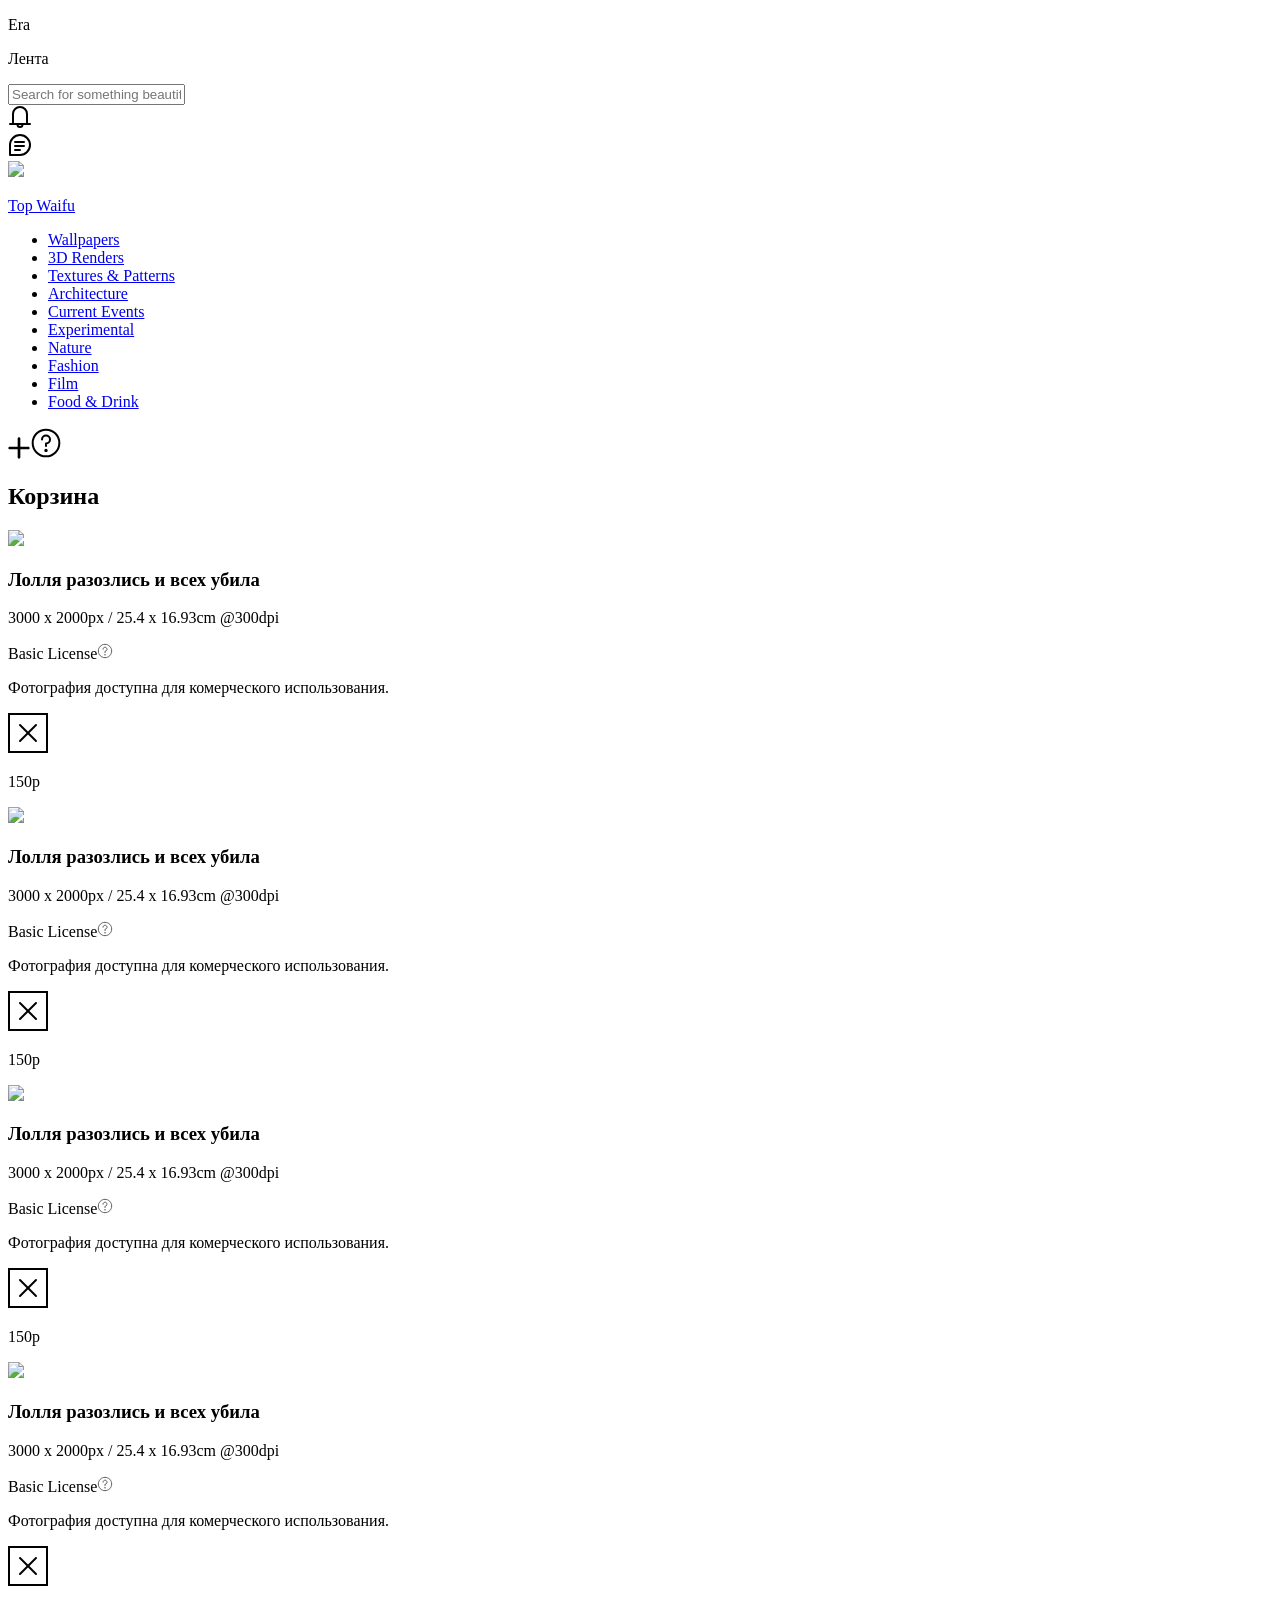
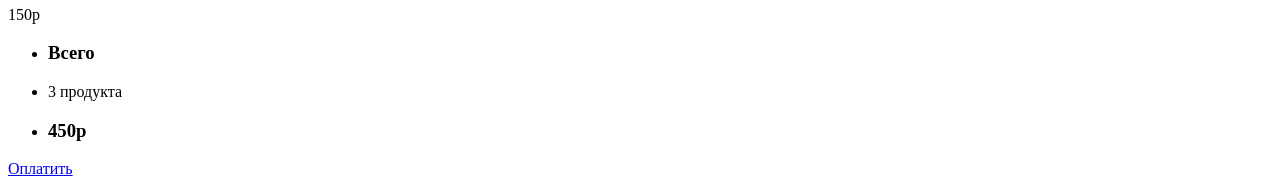
==== app/views/pages/cart.html @ a00b912c "upd" ====
<!DOCTYPE html>
<html lang="ru">
  <head>
    <meta charset="UTF-8">
    <meta name="viewport" content="width=device-width, initial-scale=1, maximum-scale=1">
    <meta http-equiv="X-UA-Compatible" content="ie=edge">
    <meta name="msapplication-TileColor" content="#0E0E0E">
    <meta name="theme-color" content="#0E0E0E">
    <meta name="description" content="Index page">
    <meta name="keywords" content="index, page">
    <meta name="author" content="">
    <meta name="twitter:card" content="summary">
    <meta name="twitter:site" content="">
    <meta name="twitter:image" content="">
    <meta name="twitter:description" content="">
    <meta property="og:url" content="">
    <meta property="og:title" content="">
    <meta property="og:description" content="">
    <meta property="og:image" content="">
    <meta property="og:type" content="website">
    <link rel="apple-touch-icon" sizes="180x180" href="img/favicons/apple-touch-icon.png">
    <link rel="icon" type="image/png" sizes="32x32" href="img/favicons/favicon-32x32.png">
    <link rel="icon" type="image/png" sizes="16x16" href="img/favicons/favicon-16x16.png">
    <link rel="shortcut icon" href="img/favicons/favicon.ico">
    <link rel="stylesheet" href="assets/css/styles.min.css">
    <link rel="manifest" href="manifest.json" crossorigin>
    <meta name="msapplication-config" content="browserconfig.xml">
  </head>
  <body>
    <div id="app">
      <div class="menu">
        <div class="menu__first-block"><a class="menu__first-block__logo">
            <p>Era</p></a>
          <div class="menu__first-block__description">
            <p>Лента</p>
          </div>
          <div class="menu__first-block__search-box">
            <input type="text" placeholder="Search for something beautiful">
          </div>
          <div class="menu__first-block__notification"><a href="#"><svg width="24" height="24" viewBox="0 0 24 24" fill="none" xmlns="http://www.w3.org/2000/svg"><path d="M24 0H0V24H24V0Z" fill="white" fill-opacity="0.01"/><path d="M2 19H22M5 19V9C5 5.134 8.134 2 12 2C15.866 2 19 5.134 19 9V19H5Z" stroke="black" stroke-width="2" stroke-linecap="round" stroke-linejoin="round"/><path d="M12 22C13.3807 22 14.5 20.8807 14.5 19.5V19H9.5V19.5C9.5 20.8807 10.6193 22 12 22Z" stroke="black" stroke-width="2" stroke-linecap="round" stroke-linejoin="round"/></svg></a></div>
          <div class="menu__first-block__chat"><a href="#"><svg width="24" height="24" viewBox="0 0 24 24" fill="none" xmlns="http://www.w3.org/2000/svg"><path d="M24 0H0V24H24V0Z" fill="white" fill-opacity="0.01"/><path d="M22 12C22 17.5229 17.5229 22 12 22C9.01325 22 2 22 2 22C2 22 2 14.5361 2 12C2 6.47715 6.47715 2 12 2C17.5229 2 22 6.47715 22 12Z" stroke="black" stroke-width="2" stroke-linecap="round" stroke-linejoin="round"/><path d="M7 9H16" stroke="black" stroke-width="2" stroke-linecap="round" stroke-linejoin="round"/><path d="M7 13H16" stroke="black" stroke-width="2" stroke-linecap="round" stroke-linejoin="round"/><path d="M7 17H12" stroke="black" stroke-width="2" stroke-linecap="round" stroke-linejoin="round"/></svg></a></div>
          <div class="menu__first-block__user-profile"><a href="#"><img src="assets/img/ProfileLogo.png"></a><a href="#">
              <p>Top Waifu</p></a></div>
        </div>
        <div class="menu__second-block container">
          <ul>
            <li><a href="#">Wallpapers</a></li>
            <li><a href="#">3D Renders</a></li>
            <li><a href="#">Textures & Patterns</a></li>
            <li><a href="#">Architecture</a></li>
            <li><a href="#">Current Events</a></li>
            <li><a href="#">Experimental</a></li>
            <li><a href="#">Nature</a></li>
            <li><a href="#">Fashion</a></li>
            <li><a href="#">Film</a></li>
            <li><a href="#">Food & Drink</a></li>
          </ul>
        </div>
        <div class="menu__third-block"><a href="#"><svg width="22" height="22" viewBox="0 0 22 22" fill="none" xmlns="http://www.w3.org/2000/svg"><path d="M10.9999 0.333374C10.2635 0.333374 9.66658 0.930334 9.66658 1.66671V9.66671H1.66659C0.930212 9.66671 0.333252 10.2636 0.333252 11C0.333252 11.7364 0.930212 12.3334 1.66659 12.3334H9.66658V20.3334C9.66658 21.0698 10.2635 21.6667 10.9999 21.6667C11.7363 21.6667 12.3333 21.0698 12.3333 20.3334V12.3334H20.3333C21.0697 12.3334 21.6666 11.7364 21.6666 11C21.6666 10.2636 21.0697 9.66671 20.3333 9.66671H12.3333V1.66671C12.3333 0.930334 11.7363 0.333374 10.9999 0.333374Z" fill="black"/></svg></a><a href="#"><svg width="32" height="32" viewBox="0 0 32 32" fill="none" xmlns="http://www.w3.org/2000/svg"><path d="M32 0H0V32H32V0Z" fill="white" fill-opacity="0.01"/><path d="M16.0001 29.3333C19.6819 29.3333 23.0153 27.8409 25.4281 25.428C27.841 23.0152 29.3334 19.6818 29.3334 16C29.3334 12.3181 27.841 8.98476 25.4281 6.57187C23.0153 4.15901 19.6819 2.66663 16.0001 2.66663C12.3182 2.66663 8.98488 4.15901 6.57199 6.57187C4.15913 8.98476 2.66675 12.3181 2.66675 16C2.66675 19.6818 4.15913 23.0152 6.57199 25.428C8.98488 27.8409 12.3182 29.3333 16.0001 29.3333Z" stroke="black" stroke-width="2" stroke-linejoin="round"/><path d="M16 19.0833V16.4166C18.2091 16.4166 20 14.6258 20 12.4166C20 10.2075 18.2091 8.41663 16 8.41663C13.7909 8.41663 12 10.2075 12 12.4166" stroke="black" stroke-width="2" stroke-linecap="round" stroke-linejoin="round"/><path fill-rule="evenodd" clip-rule="evenodd" d="M15.9999 25.0833C16.9204 25.0833 17.6666 24.3371 17.6666 23.4167C17.6666 22.4962 16.9204 21.75 15.9999 21.75C15.0795 21.75 14.3333 22.4962 14.3333 23.4167C14.3333 24.3371 15.0795 25.0833 15.9999 25.0833Z" fill="black"/></svg></a></div>
      </div>
      <div class="container">
        <div class="cart">
          <div class="cart__contents">
            <h2>Корзина</h2>
            <div class="cart__contents__unit"><a href="#"><img src="assets/img/testImg2.png"></a>
              <div class="cart__contents__unit__description">
                <h3>Лолля разозлись и всех убила</h3>
                <p>3000 x 2000px / 25.4 x 16.93cm @300dpi</p>
                <div class="cart__contents__unit__description__license"><span>Basic License</span><svg width="16" height="16" viewBox="0 0 16 16" fill="none" xmlns="http://www.w3.org/2000/svg"><path d="M16 0H0V16H16V0Z" fill="white" fill-opacity="0.01"/><path d="M8.00016 14.6666C9.8411 14.6666 11.5078 13.9204 12.7142 12.714C13.9206 11.5075 14.6668 9.84085 14.6668 7.99992C14.6668 6.15899 13.9206 4.49232 12.7142 3.28587C11.5078 2.07945 9.8411 1.33325 8.00016 1.33325C6.15923 1.33325 4.49256 2.07945 3.28612 3.28587C2.07969 4.49232 1.3335 6.15899 1.3335 7.99992C1.3335 9.84085 2.07969 11.5075 3.28612 12.714C4.49256 13.9204 6.15923 14.6666 8.00016 14.6666Z" stroke="#5C5C5C" stroke-linejoin="round"/><path d="M8 9.54159V8.20825C9.10457 8.20825 10 7.31282 10 6.20825C10 5.10369 9.10457 4.20825 8 4.20825C6.89543 4.20825 6 5.10369 6 6.20825" stroke="#5C5C5C" stroke-linecap="round" stroke-linejoin="round"/><path fill-rule="evenodd" clip-rule="evenodd" d="M7.99984 12.5417C8.46007 12.5417 8.83317 12.1686 8.83317 11.7083C8.83317 11.2481 8.46007 10.875 7.99984 10.875C7.5396 10.875 7.1665 11.2481 7.1665 11.7083C7.1665 12.1686 7.5396 12.5417 7.99984 12.5417Z" fill="#5C5C5C"/></svg></div>
                <p>Фотография доступна для комерческого использования.</p><a href="#"><svg width="40" height="40" viewBox="0 0 40 40" fill="none" xmlns="http://www.w3.org/2000/svg"><rect x="1" y="1" width="38" height="38" stroke="black" stroke-width="2"/><path d="M32 8H8V32H32V8Z" fill="white" fill-opacity="0.01"/><path d="M12 12L28 28" stroke="black" stroke-width="2" stroke-linecap="round" stroke-linejoin="round"/><path d="M12 28L28 12" stroke="black" stroke-width="2" stroke-linecap="round" stroke-linejoin="round"/></svg></a>
              </div>
              <div class="cart__contents__unit__price">
                <p>150р</p>
              </div>
            </div>
            <div class="cart__contents__unit"><a href="#"><img src="assets/img/testImg2.png"></a>
              <div class="cart__contents__unit__description">
                <h3>Лолля разозлись и всех убила</h3>
                <p>3000 x 2000px / 25.4 x 16.93cm @300dpi</p>
                <div class="cart__contents__unit__description__license"><span>Basic License</span><svg width="16" height="16" viewBox="0 0 16 16" fill="none" xmlns="http://www.w3.org/2000/svg"><path d="M16 0H0V16H16V0Z" fill="white" fill-opacity="0.01"/><path d="M8.00016 14.6666C9.8411 14.6666 11.5078 13.9204 12.7142 12.714C13.9206 11.5075 14.6668 9.84085 14.6668 7.99992C14.6668 6.15899 13.9206 4.49232 12.7142 3.28587C11.5078 2.07945 9.8411 1.33325 8.00016 1.33325C6.15923 1.33325 4.49256 2.07945 3.28612 3.28587C2.07969 4.49232 1.3335 6.15899 1.3335 7.99992C1.3335 9.84085 2.07969 11.5075 3.28612 12.714C4.49256 13.9204 6.15923 14.6666 8.00016 14.6666Z" stroke="#5C5C5C" stroke-linejoin="round"/><path d="M8 9.54159V8.20825C9.10457 8.20825 10 7.31282 10 6.20825C10 5.10369 9.10457 4.20825 8 4.20825C6.89543 4.20825 6 5.10369 6 6.20825" stroke="#5C5C5C" stroke-linecap="round" stroke-linejoin="round"/><path fill-rule="evenodd" clip-rule="evenodd" d="M7.99984 12.5417C8.46007 12.5417 8.83317 12.1686 8.83317 11.7083C8.83317 11.2481 8.46007 10.875 7.99984 10.875C7.5396 10.875 7.1665 11.2481 7.1665 11.7083C7.1665 12.1686 7.5396 12.5417 7.99984 12.5417Z" fill="#5C5C5C"/></svg></div>
                <p>Фотография доступна для комерческого использования.</p><a href="#"><svg width="40" height="40" viewBox="0 0 40 40" fill="none" xmlns="http://www.w3.org/2000/svg"><rect x="1" y="1" width="38" height="38" stroke="black" stroke-width="2"/><path d="M32 8H8V32H32V8Z" fill="white" fill-opacity="0.01"/><path d="M12 12L28 28" stroke="black" stroke-width="2" stroke-linecap="round" stroke-linejoin="round"/><path d="M12 28L28 12" stroke="black" stroke-width="2" stroke-linecap="round" stroke-linejoin="round"/></svg></a>
              </div>
              <div class="cart__contents__unit__price">
                <p>150р</p>
              </div>
            </div>
            <div class="cart__contents__unit"><a href="#"><img src="assets/img/testImg2.png"></a>
              <div class="cart__contents__unit__description">
                <h3>Лолля разозлись и всех убила</h3>
                <p>3000 x 2000px / 25.4 x 16.93cm @300dpi</p>
                <div class="cart__contents__unit__description__license"><span>Basic License</span><svg width="16" height="16" viewBox="0 0 16 16" fill="none" xmlns="http://www.w3.org/2000/svg"><path d="M16 0H0V16H16V0Z" fill="white" fill-opacity="0.01"/><path d="M8.00016 14.6666C9.8411 14.6666 11.5078 13.9204 12.7142 12.714C13.9206 11.5075 14.6668 9.84085 14.6668 7.99992C14.6668 6.15899 13.9206 4.49232 12.7142 3.28587C11.5078 2.07945 9.8411 1.33325 8.00016 1.33325C6.15923 1.33325 4.49256 2.07945 3.28612 3.28587C2.07969 4.49232 1.3335 6.15899 1.3335 7.99992C1.3335 9.84085 2.07969 11.5075 3.28612 12.714C4.49256 13.9204 6.15923 14.6666 8.00016 14.6666Z" stroke="#5C5C5C" stroke-linejoin="round"/><path d="M8 9.54159V8.20825C9.10457 8.20825 10 7.31282 10 6.20825C10 5.10369 9.10457 4.20825 8 4.20825C6.89543 4.20825 6 5.10369 6 6.20825" stroke="#5C5C5C" stroke-linecap="round" stroke-linejoin="round"/><path fill-rule="evenodd" clip-rule="evenodd" d="M7.99984 12.5417C8.46007 12.5417 8.83317 12.1686 8.83317 11.7083C8.83317 11.2481 8.46007 10.875 7.99984 10.875C7.5396 10.875 7.1665 11.2481 7.1665 11.7083C7.1665 12.1686 7.5396 12.5417 7.99984 12.5417Z" fill="#5C5C5C"/></svg></div>
                <p>Фотография доступна для комерческого использования.</p><a href="#"><svg width="40" height="40" viewBox="0 0 40 40" fill="none" xmlns="http://www.w3.org/2000/svg"><rect x="1" y="1" width="38" height="38" stroke="black" stroke-width="2"/><path d="M32 8H8V32H32V8Z" fill="white" fill-opacity="0.01"/><path d="M12 12L28 28" stroke="black" stroke-width="2" stroke-linecap="round" stroke-linejoin="round"/><path d="M12 28L28 12" stroke="black" stroke-width="2" stroke-linecap="round" stroke-linejoin="round"/></svg></a>
              </div>
              <div class="cart__contents__unit__price">
                <p>150р</p>
              </div>
            </div>
            <div class="cart__contents__unit"><a href="#"><img src="assets/img/testImg2.png"></a>
              <div class="cart__contents__unit__description">
                <h3>Лолля разозлись и всех убила</h3>
                <p>3000 x 2000px / 25.4 x 16.93cm @300dpi</p>
                <div class="cart__contents__unit__description__license"><span>Basic License</span><svg width="16" height="16" viewBox="0 0 16 16" fill="none" xmlns="http://www.w3.org/2000/svg"><path d="M16 0H0V16H16V0Z" fill="white" fill-opacity="0.01"/><path d="M8.00016 14.6666C9.8411 14.6666 11.5078 13.9204 12.7142 12.714C13.9206 11.5075 14.6668 9.84085 14.6668 7.99992C14.6668 6.15899 13.9206 4.49232 12.7142 3.28587C11.5078 2.07945 9.8411 1.33325 8.00016 1.33325C6.15923 1.33325 4.49256 2.07945 3.28612 3.28587C2.07969 4.49232 1.3335 6.15899 1.3335 7.99992C1.3335 9.84085 2.07969 11.5075 3.28612 12.714C4.49256 13.9204 6.15923 14.6666 8.00016 14.6666Z" stroke="#5C5C5C" stroke-linejoin="round"/><path d="M8 9.54159V8.20825C9.10457 8.20825 10 7.31282 10 6.20825C10 5.10369 9.10457 4.20825 8 4.20825C6.89543 4.20825 6 5.10369 6 6.20825" stroke="#5C5C5C" stroke-linecap="round" stroke-linejoin="round"/><path fill-rule="evenodd" clip-rule="evenodd" d="M7.99984 12.5417C8.46007 12.5417 8.83317 12.1686 8.83317 11.7083C8.83317 11.2481 8.46007 10.875 7.99984 10.875C7.5396 10.875 7.1665 11.2481 7.1665 11.7083C7.1665 12.1686 7.5396 12.5417 7.99984 12.5417Z" fill="#5C5C5C"/></svg></div>
                <p>Фотография доступна для комерческого использования.</p><a href="#"><svg width="40" height="40" viewBox="0 0 40 40" fill="none" xmlns="http://www.w3.org/2000/svg"><rect x="1" y="1" width="38" height="38" stroke="black" stroke-width="2"/><path d="M32 8H8V32H32V8Z" fill="white" fill-opacity="0.01"/><path d="M12 12L28 28" stroke="black" stroke-width="2" stroke-linecap="round" stroke-linejoin="round"/><path d="M12 28L28 12" stroke="black" stroke-width="2" stroke-linecap="round" stroke-linejoin="round"/></svg></a>
              </div>
              <div class="cart__contents__unit__price">
                <p>150р</p>
              </div>
            </div>
          </div>
          <div class="cart__inf">
            <ul>
              <li>
                <h3>Всего</h3>
              </li>
              <li>
                <p>3 продукта</p>
              </li>
              <li>
                <h3>450р</h3>
              </li>
            </ul><a href="#">Оплатить</a>
          </div>
        </div>
      </div>
    </div>
    <script src="assets/scripts/main.min.js"></script>
  </body>
</html>
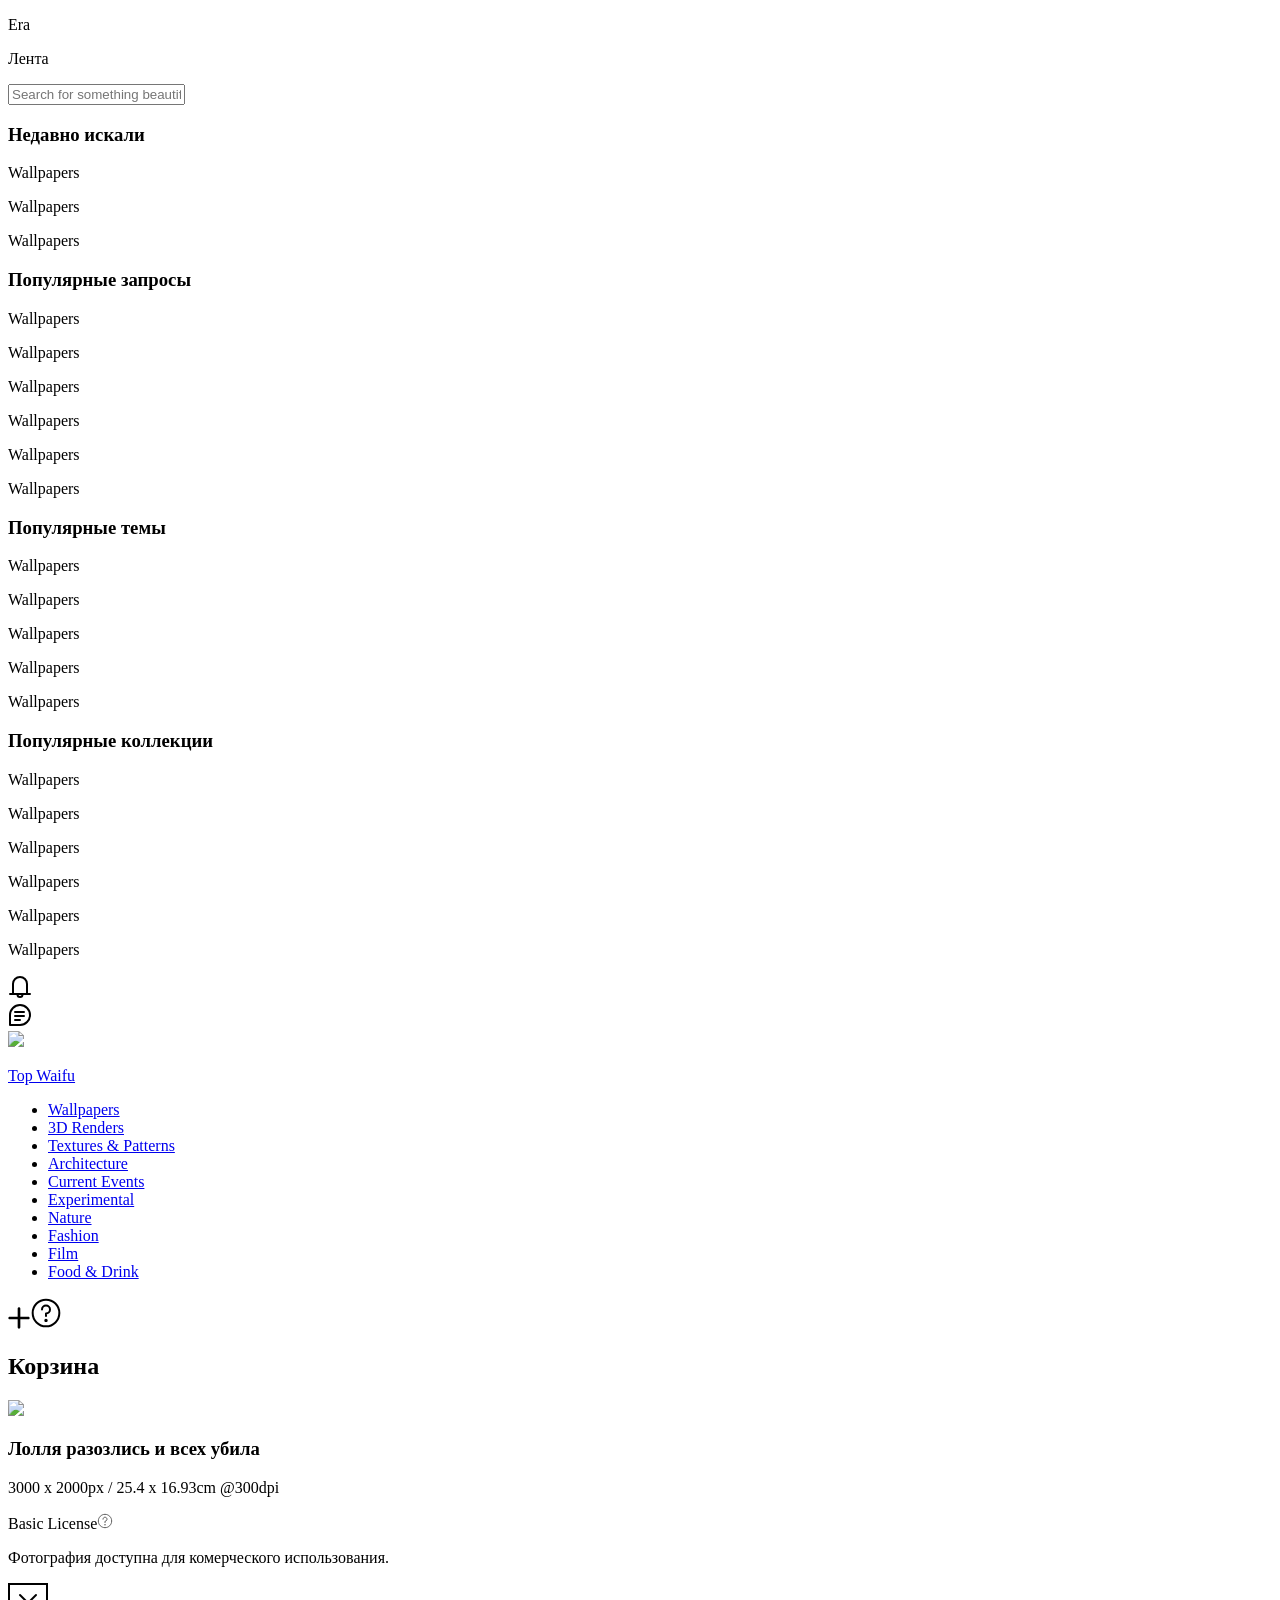
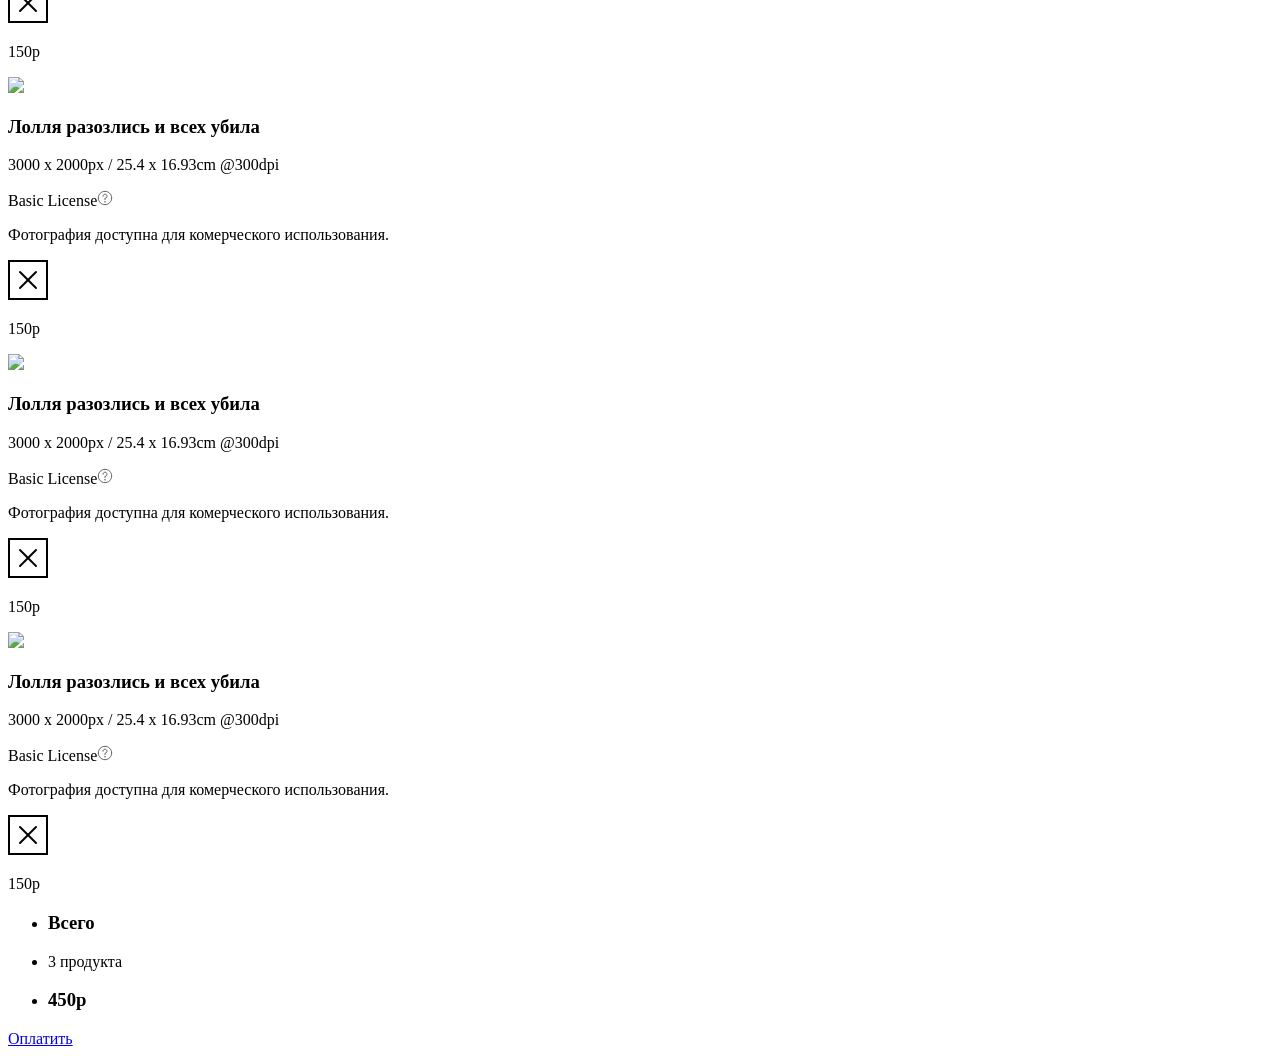
==== commit 995c9a68: "upd" ====
--- a/app/views/pages/cart.html
+++ b/app/views/pages/cart.html
@@ -34,8 +34,50 @@
           <div class="menu__first-block__description">
             <p>Лента</p>
           </div>
-          <div class="menu__first-block__search-box">
-            <input type="text" placeholder="Search for something beautiful">
+          <div class="menu__first-block__search-box" id="inputActive">
+            <input id="inputActivator" type="text" placeholder="Search for something beautiful">
+            <div class="menu__first-block__search-box__short" id="helperActive">
+              <div class="menu__first-block__search-box__short__unit">
+                <h3>Недавно искали</h3>
+                <div class="menu__first-block__search-box__short__unit__tags">
+                  <p>Wallpapers</p>
+                  <p>Wallpapers</p>
+                  <p>Wallpapers</p>
+                </div>
+              </div>
+              <div class="menu__first-block__search-box__short__unit">
+                <h3>Популярные запросы</h3>
+                <div class="menu__first-block__search-box__short__unit__tags">
+                  <p>Wallpapers</p>
+                  <p>Wallpapers</p>
+                  <p>Wallpapers</p>
+                  <p>Wallpapers</p>
+                  <p>Wallpapers</p>
+                  <p>Wallpapers</p>
+                </div>
+              </div>
+              <div class="menu__first-block__search-box__short__unit">
+                <h3>Популярные темы</h3>
+                <div class="menu__first-block__search-box__short__unit__tags">
+                  <p>Wallpapers</p>
+                  <p>Wallpapers</p>
+                  <p>Wallpapers</p>
+                  <p>Wallpapers</p>
+                  <p>Wallpapers</p>
+                </div>
+              </div>
+              <div class="menu__first-block__search-box__short__unit">
+                <h3>Популярные коллекции</h3>
+                <div class="menu__first-block__search-box__short__unit__tags">
+                  <p>Wallpapers</p>
+                  <p>Wallpapers</p>
+                  <p>Wallpapers</p>
+                  <p>Wallpapers</p>
+                  <p>Wallpapers</p>
+                  <p>Wallpapers</p>
+                </div>
+              </div>
+            </div>
           </div>
           <div class="menu__first-block__notification"><a href="#"><svg width="24" height="24" viewBox="0 0 24 24" fill="none" xmlns="http://www.w3.org/2000/svg"><path d="M24 0H0V24H24V0Z" fill="white" fill-opacity="0.01"/><path d="M2 19H22M5 19V9C5 5.134 8.134 2 12 2C15.866 2 19 5.134 19 9V19H5Z" stroke="black" stroke-width="2" stroke-linecap="round" stroke-linejoin="round"/><path d="M12 22C13.3807 22 14.5 20.8807 14.5 19.5V19H9.5V19.5C9.5 20.8807 10.6193 22 12 22Z" stroke="black" stroke-width="2" stroke-linecap="round" stroke-linejoin="round"/></svg></a></div>
           <div class="menu__first-block__chat"><a href="#"><svg width="24" height="24" viewBox="0 0 24 24" fill="none" xmlns="http://www.w3.org/2000/svg"><path d="M24 0H0V24H24V0Z" fill="white" fill-opacity="0.01"/><path d="M22 12C22 17.5229 17.5229 22 12 22C9.01325 22 2 22 2 22C2 22 2 14.5361 2 12C2 6.47715 6.47715 2 12 2C17.5229 2 22 6.47715 22 12Z" stroke="black" stroke-width="2" stroke-linecap="round" stroke-linejoin="round"/><path d="M7 9H16" stroke="black" stroke-width="2" stroke-linecap="round" stroke-linejoin="round"/><path d="M7 13H16" stroke="black" stroke-width="2" stroke-linecap="round" stroke-linejoin="round"/><path d="M7 17H12" stroke="black" stroke-width="2" stroke-linecap="round" stroke-linejoin="round"/></svg></a></div>
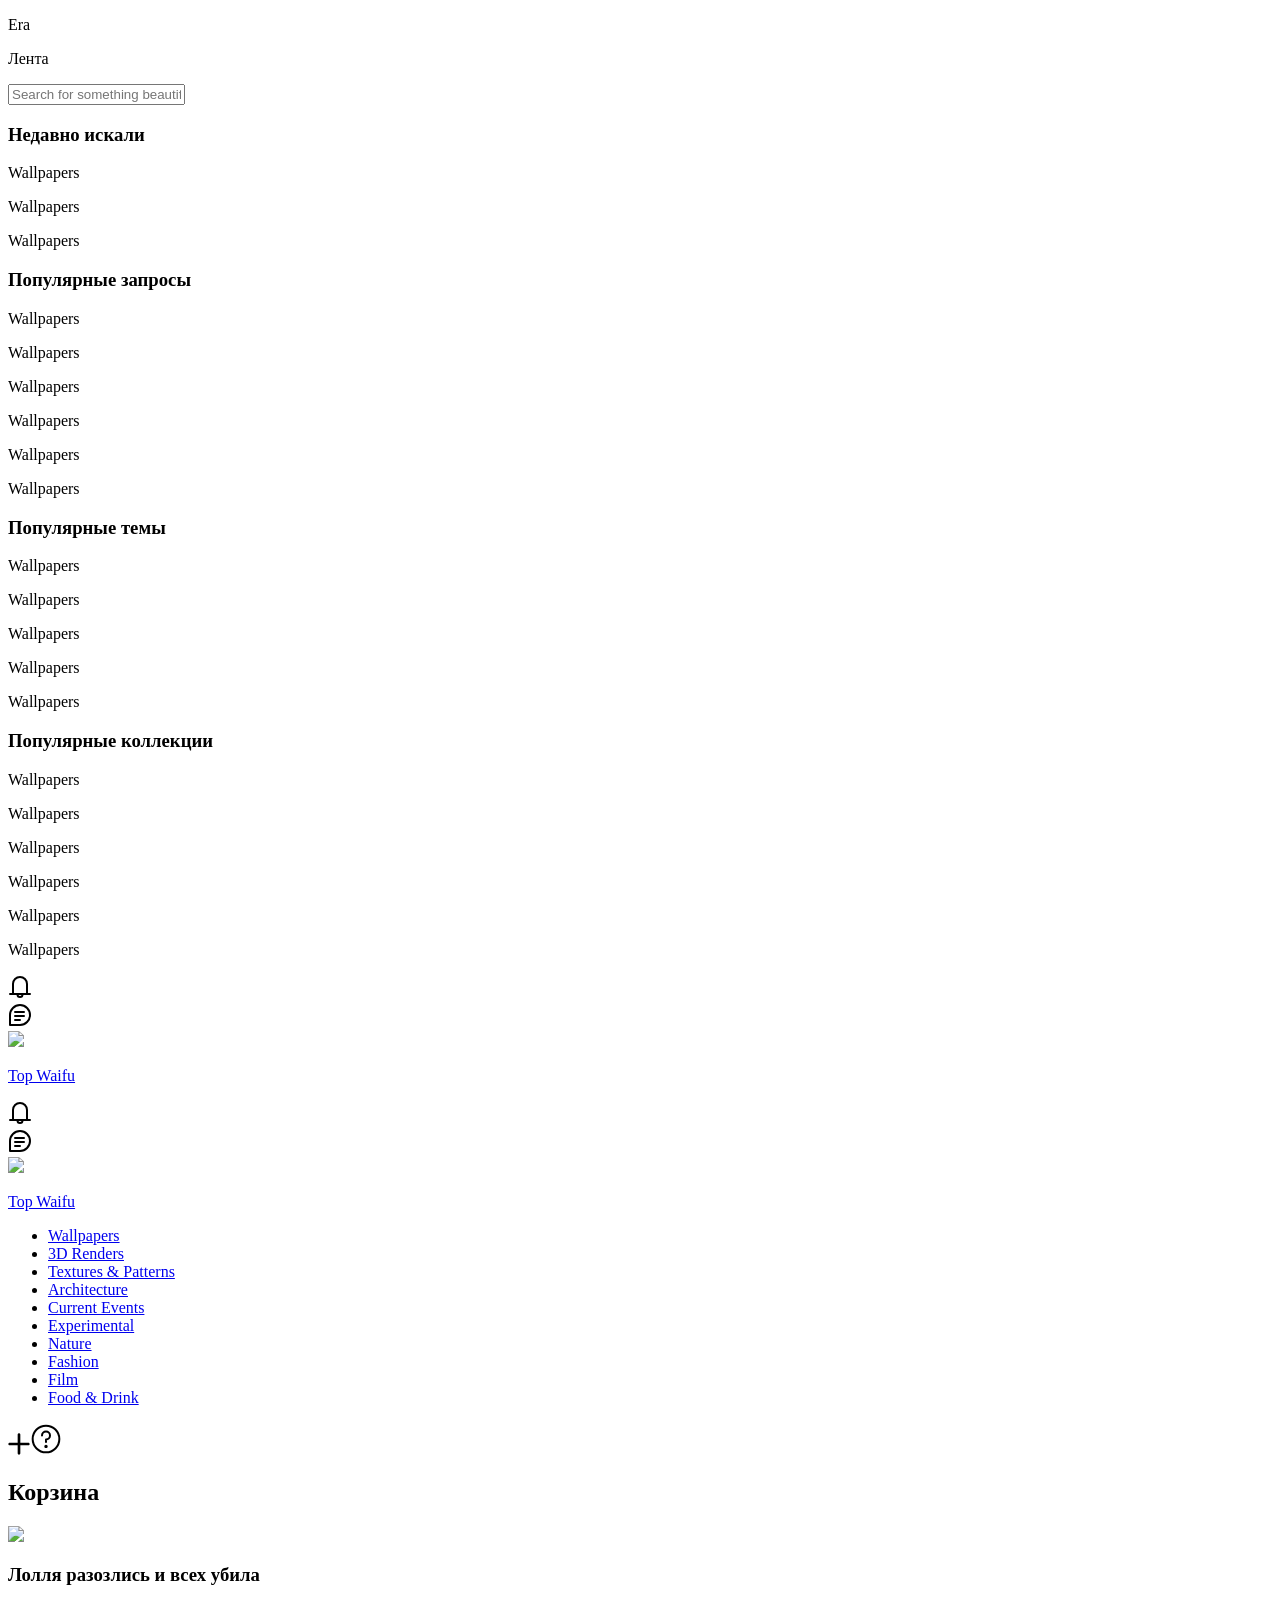
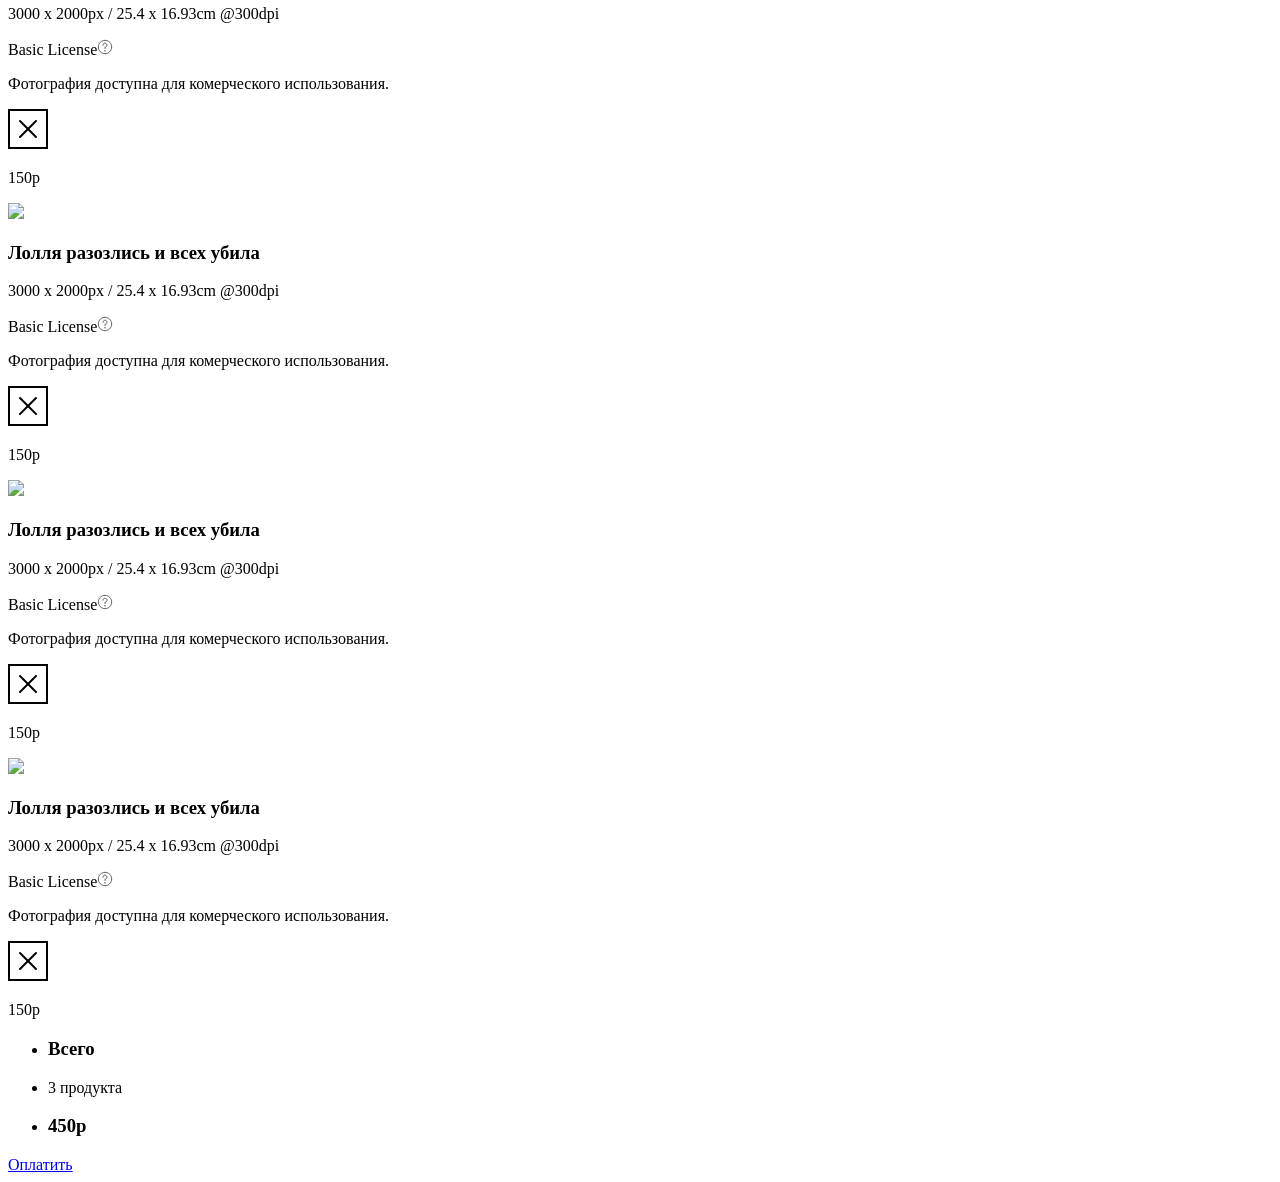
==== commit df9d3546: "upd" ====
--- a/app/views/pages/cart.html
+++ b/app/views/pages/cart.html
@@ -77,6 +77,17 @@
                   <p>Wallpapers</p>
                 </div>
               </div>
+            </div>
+          </div>
+          <div class="menu__first-block__burger" id="burgerActivator">
+            <div class="menu__first-block__burger__button"></div>
+            <div class="menu__first-block__burger__block">
+              <div class="menu__first-block__burger__block__icons">
+                <div class="menu__first-block__burger__block__icons__notification menu__first-block__notification"><a href="#"><svg width="24" height="24" viewBox="0 0 24 24" fill="none" xmlns="http://www.w3.org/2000/svg"><path d="M24 0H0V24H24V0Z" fill="white" fill-opacity="0.01"/><path d="M2 19H22M5 19V9C5 5.134 8.134 2 12 2C15.866 2 19 5.134 19 9V19H5Z" stroke="black" stroke-width="2" stroke-linecap="round" stroke-linejoin="round"/><path d="M12 22C13.3807 22 14.5 20.8807 14.5 19.5V19H9.5V19.5C9.5 20.8807 10.6193 22 12 22Z" stroke="black" stroke-width="2" stroke-linecap="round" stroke-linejoin="round"/></svg></a></div>
+                <div class="menu__first-block__burger__block__icons__chat menu__first-block__chat"><a href="#"><svg width="24" height="24" viewBox="0 0 24 24" fill="none" xmlns="http://www.w3.org/2000/svg"><path d="M24 0H0V24H24V0Z" fill="white" fill-opacity="0.01"/><path d="M22 12C22 17.5229 17.5229 22 12 22C9.01325 22 2 22 2 22C2 22 2 14.5361 2 12C2 6.47715 6.47715 2 12 2C17.5229 2 22 6.47715 22 12Z" stroke="black" stroke-width="2" stroke-linecap="round" stroke-linejoin="round"/><path d="M7 9H16" stroke="black" stroke-width="2" stroke-linecap="round" stroke-linejoin="round"/><path d="M7 13H16" stroke="black" stroke-width="2" stroke-linecap="round" stroke-linejoin="round"/><path d="M7 17H12" stroke="black" stroke-width="2" stroke-linecap="round" stroke-linejoin="round"/></svg></a></div>
+              </div>
+              <div class="menu__first-block__burger__block__user-profile menu__first-block__user-profile"><a href="#"><img src="assets/img/ProfileLogo.png"></a><a href="#">
+                  <p>Top Waifu</p></a></div>
             </div>
           </div>
           <div class="menu__first-block__notification"><a href="#"><svg width="24" height="24" viewBox="0 0 24 24" fill="none" xmlns="http://www.w3.org/2000/svg"><path d="M24 0H0V24H24V0Z" fill="white" fill-opacity="0.01"/><path d="M2 19H22M5 19V9C5 5.134 8.134 2 12 2C15.866 2 19 5.134 19 9V19H5Z" stroke="black" stroke-width="2" stroke-linecap="round" stroke-linejoin="round"/><path d="M12 22C13.3807 22 14.5 20.8807 14.5 19.5V19H9.5V19.5C9.5 20.8807 10.6193 22 12 22Z" stroke="black" stroke-width="2" stroke-linecap="round" stroke-linejoin="round"/></svg></a></div>
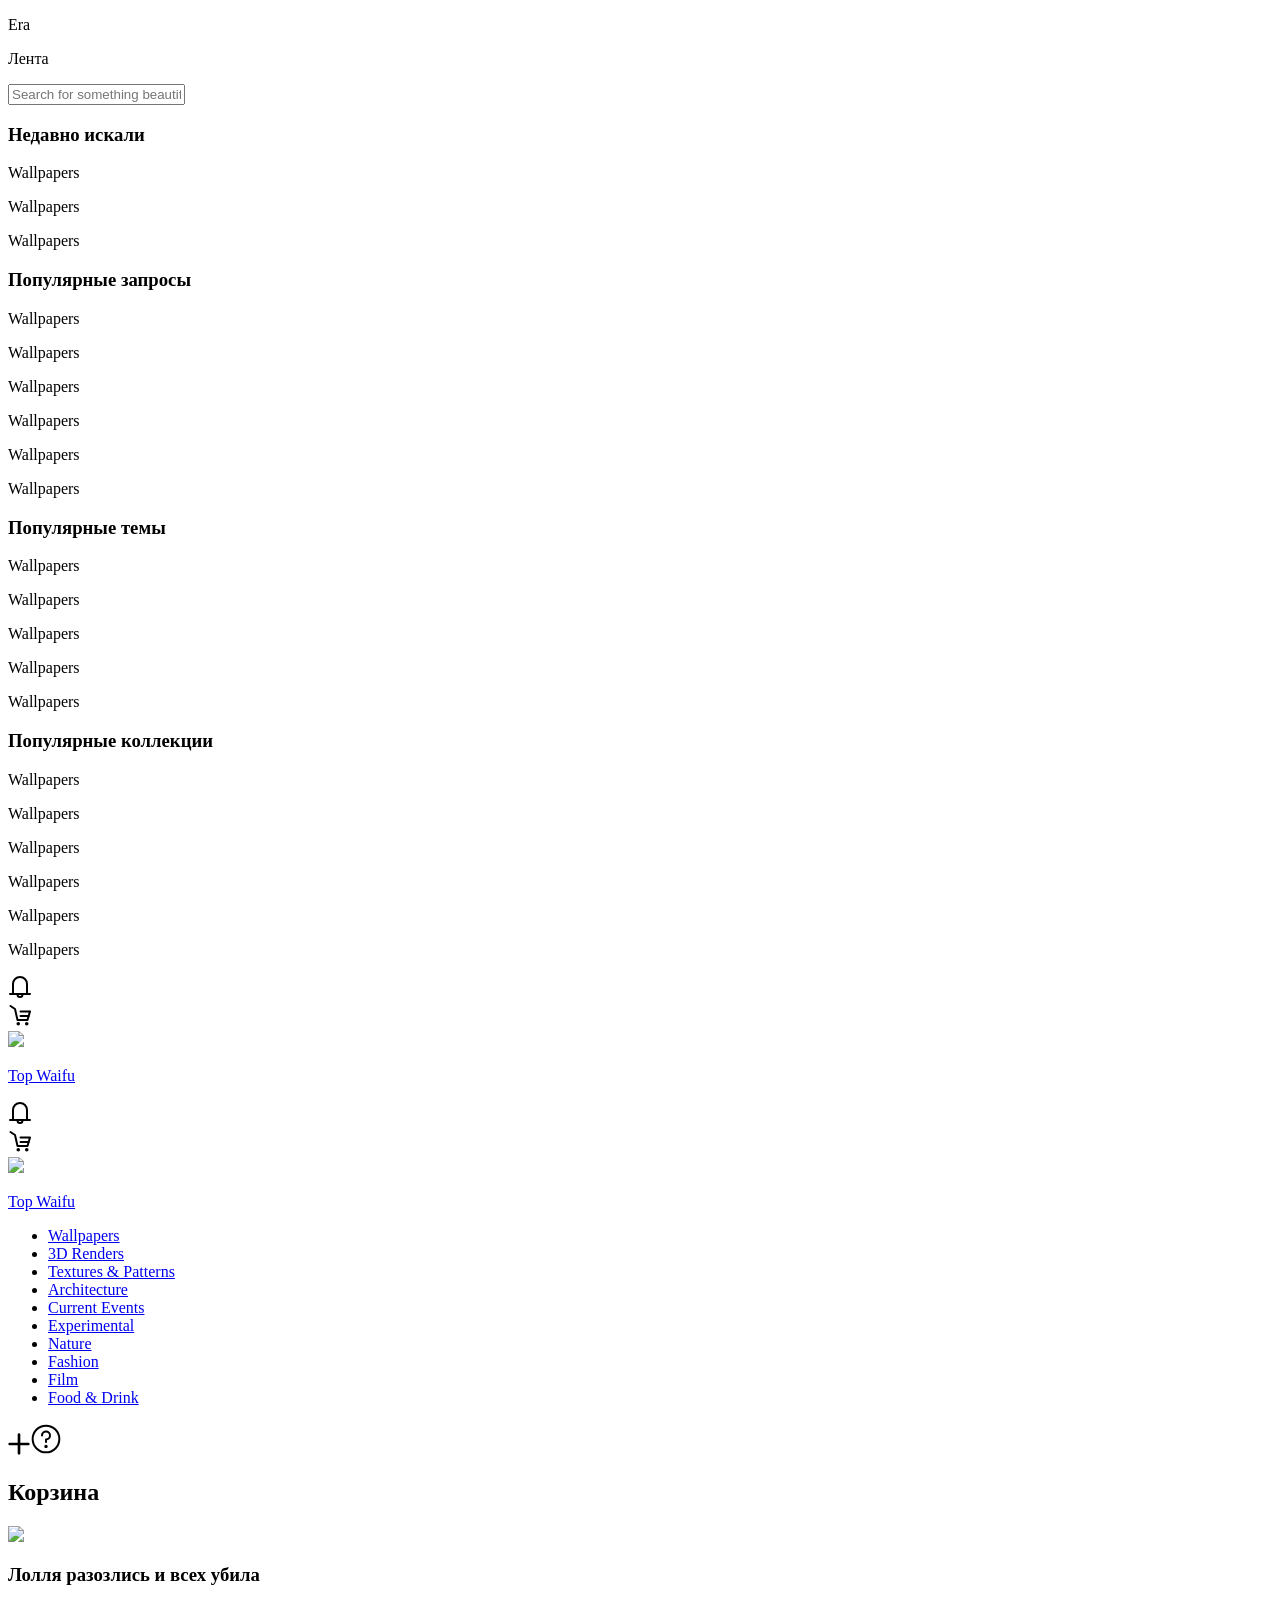
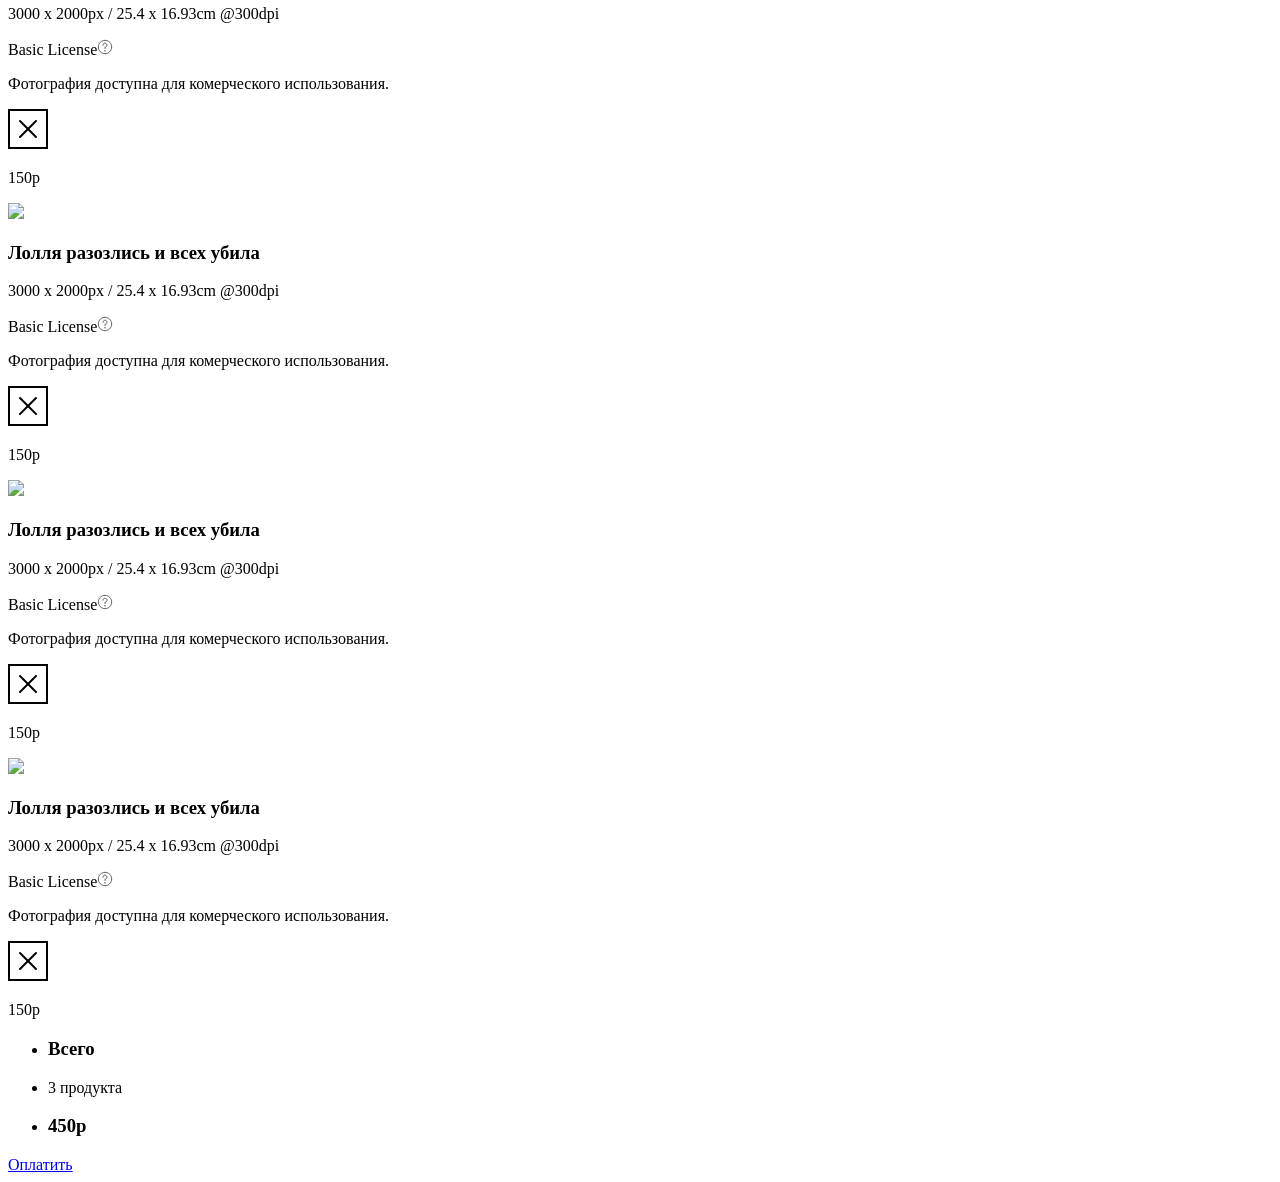
==== commit 7193f34f: "upd" ====
--- a/app/views/pages/cart.html
+++ b/app/views/pages/cart.html
@@ -84,14 +84,14 @@
             <div class="menu__first-block__burger__block">
               <div class="menu__first-block__burger__block__icons">
                 <div class="menu__first-block__burger__block__icons__notification menu__first-block__notification"><a href="#"><svg width="24" height="24" viewBox="0 0 24 24" fill="none" xmlns="http://www.w3.org/2000/svg"><path d="M24 0H0V24H24V0Z" fill="white" fill-opacity="0.01"/><path d="M2 19H22M5 19V9C5 5.134 8.134 2 12 2C15.866 2 19 5.134 19 9V19H5Z" stroke="black" stroke-width="2" stroke-linecap="round" stroke-linejoin="round"/><path d="M12 22C13.3807 22 14.5 20.8807 14.5 19.5V19H9.5V19.5C9.5 20.8807 10.6193 22 12 22Z" stroke="black" stroke-width="2" stroke-linecap="round" stroke-linejoin="round"/></svg></a></div>
-                <div class="menu__first-block__burger__block__icons__chat menu__first-block__chat"><a href="#"><svg width="24" height="24" viewBox="0 0 24 24" fill="none" xmlns="http://www.w3.org/2000/svg"><path d="M24 0H0V24H24V0Z" fill="white" fill-opacity="0.01"/><path d="M22 12C22 17.5229 17.5229 22 12 22C9.01325 22 2 22 2 22C2 22 2 14.5361 2 12C2 6.47715 6.47715 2 12 2C17.5229 2 22 6.47715 22 12Z" stroke="black" stroke-width="2" stroke-linecap="round" stroke-linejoin="round"/><path d="M7 9H16" stroke="black" stroke-width="2" stroke-linecap="round" stroke-linejoin="round"/><path d="M7 13H16" stroke="black" stroke-width="2" stroke-linecap="round" stroke-linejoin="round"/><path d="M7 17H12" stroke="black" stroke-width="2" stroke-linecap="round" stroke-linejoin="round"/></svg></a></div>
+                <div class="menu__first-block__burger__block__icons__cart menu__first-block__cart"><a href="#"><svg width="24" height="24" viewBox="0 0 24 24" fill="none" xmlns="http://www.w3.org/2000/svg"><path d="M10.25 22.5C11.2165 22.5 12 21.7165 12 20.75C12 19.7835 11.2165 19 10.25 19C9.2835 19 8.5 19.7835 8.5 20.75C8.5 21.7165 9.2835 22.5 10.25 22.5Z" fill="black"/><path d="M18.75 22.5C19.7165 22.5 20.5 21.7165 20.5 20.75C20.5 19.7835 19.7165 19 18.75 19C17.7835 19 17 19.7835 17 20.75C17 21.7165 17.7835 22.5 18.75 22.5Z" fill="black"/><path d="M2.5 3L7 6L9.5 17H19.5L22 8.5H12.5" stroke="black" stroke-width="2" stroke-linecap="round" stroke-linejoin="round"/><path d="M12.5 13H16.1364H20.5" stroke="black" stroke-width="2" stroke-linecap="round" stroke-linejoin="round"/></svg></a></div>
               </div>
               <div class="menu__first-block__burger__block__user-profile menu__first-block__user-profile"><a href="#"><img src="assets/img/ProfileLogo.png"></a><a href="#">
                   <p>Top Waifu</p></a></div>
             </div>
           </div>
           <div class="menu__first-block__notification"><a href="#"><svg width="24" height="24" viewBox="0 0 24 24" fill="none" xmlns="http://www.w3.org/2000/svg"><path d="M24 0H0V24H24V0Z" fill="white" fill-opacity="0.01"/><path d="M2 19H22M5 19V9C5 5.134 8.134 2 12 2C15.866 2 19 5.134 19 9V19H5Z" stroke="black" stroke-width="2" stroke-linecap="round" stroke-linejoin="round"/><path d="M12 22C13.3807 22 14.5 20.8807 14.5 19.5V19H9.5V19.5C9.5 20.8807 10.6193 22 12 22Z" stroke="black" stroke-width="2" stroke-linecap="round" stroke-linejoin="round"/></svg></a></div>
-          <div class="menu__first-block__chat"><a href="#"><svg width="24" height="24" viewBox="0 0 24 24" fill="none" xmlns="http://www.w3.org/2000/svg"><path d="M24 0H0V24H24V0Z" fill="white" fill-opacity="0.01"/><path d="M22 12C22 17.5229 17.5229 22 12 22C9.01325 22 2 22 2 22C2 22 2 14.5361 2 12C2 6.47715 6.47715 2 12 2C17.5229 2 22 6.47715 22 12Z" stroke="black" stroke-width="2" stroke-linecap="round" stroke-linejoin="round"/><path d="M7 9H16" stroke="black" stroke-width="2" stroke-linecap="round" stroke-linejoin="round"/><path d="M7 13H16" stroke="black" stroke-width="2" stroke-linecap="round" stroke-linejoin="round"/><path d="M7 17H12" stroke="black" stroke-width="2" stroke-linecap="round" stroke-linejoin="round"/></svg></a></div>
+          <div class="menu__first-block__cart"><a href="#"><svg width="24" height="24" viewBox="0 0 24 24" fill="none" xmlns="http://www.w3.org/2000/svg"><path d="M10.25 22.5C11.2165 22.5 12 21.7165 12 20.75C12 19.7835 11.2165 19 10.25 19C9.2835 19 8.5 19.7835 8.5 20.75C8.5 21.7165 9.2835 22.5 10.25 22.5Z" fill="black"/><path d="M18.75 22.5C19.7165 22.5 20.5 21.7165 20.5 20.75C20.5 19.7835 19.7165 19 18.75 19C17.7835 19 17 19.7835 17 20.75C17 21.7165 17.7835 22.5 18.75 22.5Z" fill="black"/><path d="M2.5 3L7 6L9.5 17H19.5L22 8.5H12.5" stroke="black" stroke-width="2" stroke-linecap="round" stroke-linejoin="round"/><path d="M12.5 13H16.1364H20.5" stroke="black" stroke-width="2" stroke-linecap="round" stroke-linejoin="round"/></svg></a></div>
           <div class="menu__first-block__user-profile"><a href="#"><img src="assets/img/ProfileLogo.png"></a><a href="#">
               <p>Top Waifu</p></a></div>
         </div>
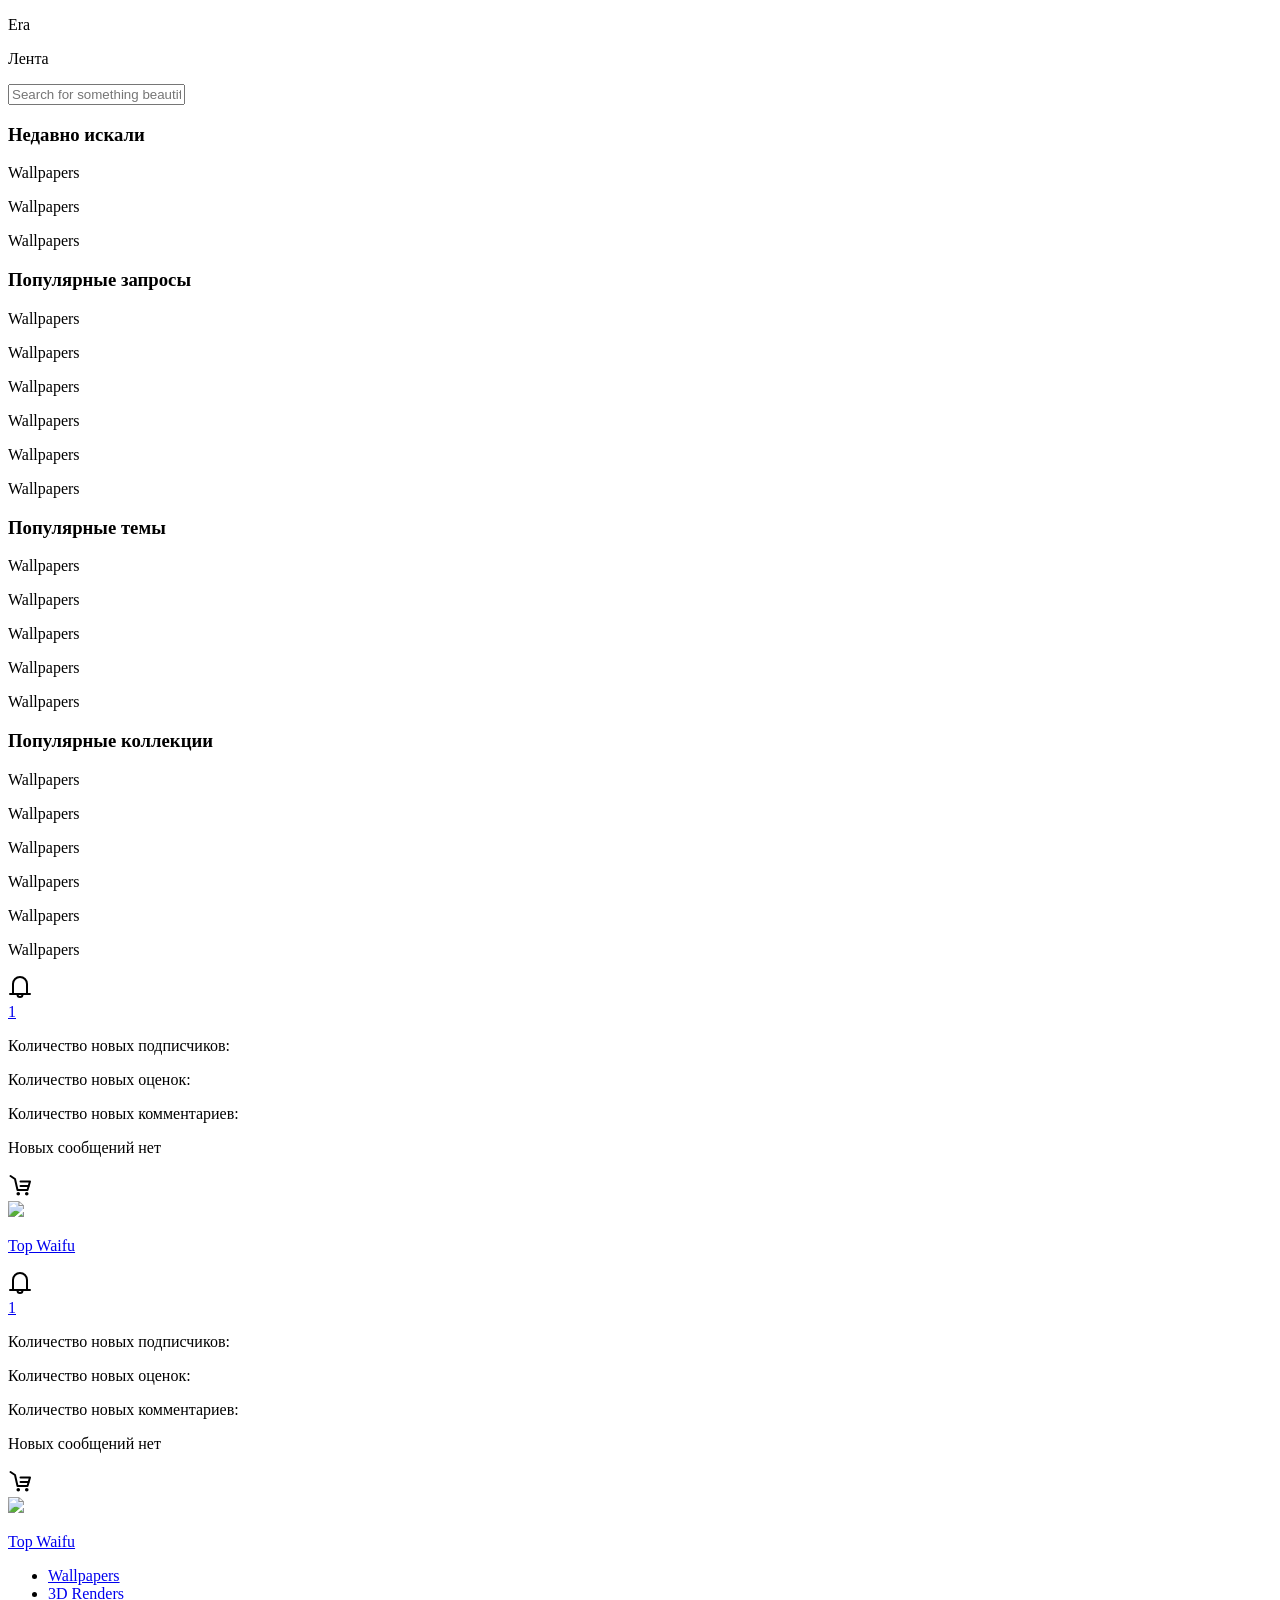
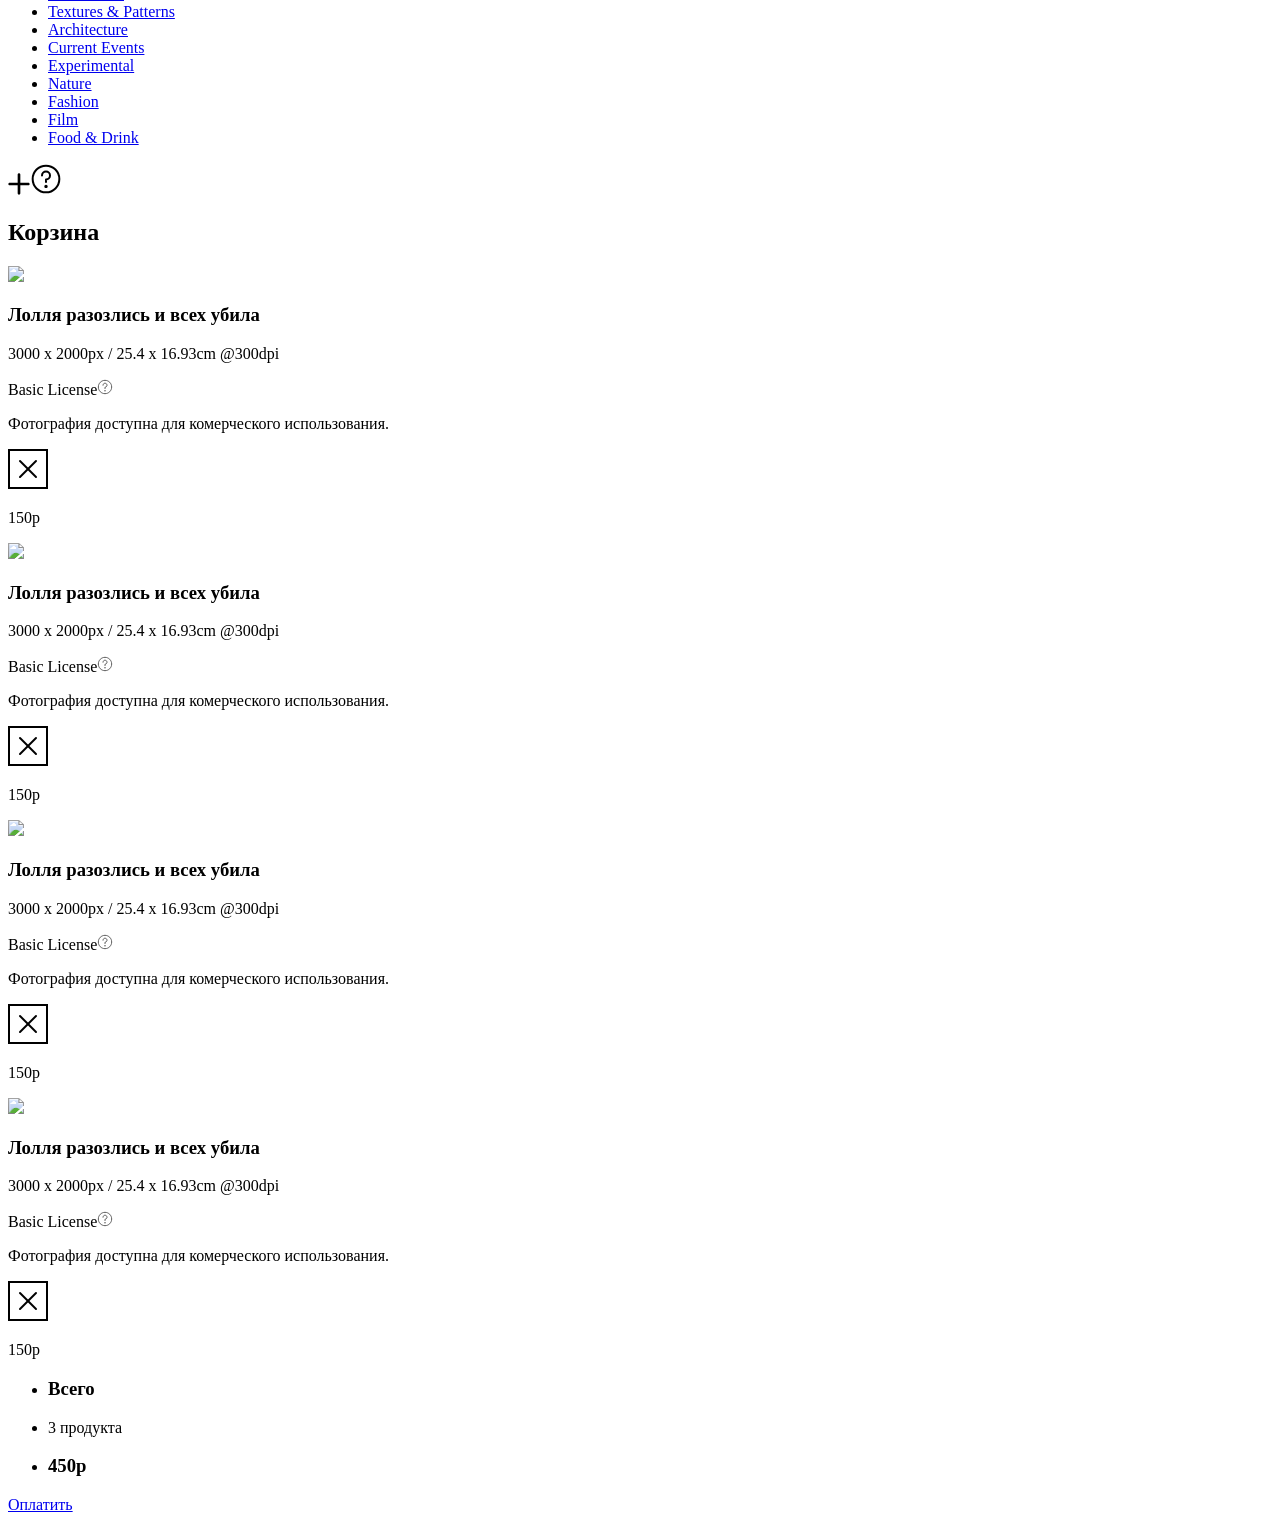
==== commit 98825b96: "upd" ====
--- a/app/views/pages/cart.html
+++ b/app/views/pages/cart.html
@@ -80,17 +80,33 @@
             </div>
           </div>
           <div class="menu__first-block__burger" id="burgerActivator">
-            <div class="menu__first-block__burger__button"></div>
-            <div class="menu__first-block__burger__block">
+            <div class="menu__first-block__burger__button" id="burgerActiveButton"></div>
+            <div class="menu__first-block__burger__block" id="burgerActive">
               <div class="menu__first-block__burger__block__icons">
-                <div class="menu__first-block__burger__block__icons__notification menu__first-block__notification"><a href="#"><svg width="24" height="24" viewBox="0 0 24 24" fill="none" xmlns="http://www.w3.org/2000/svg"><path d="M24 0H0V24H24V0Z" fill="white" fill-opacity="0.01"/><path d="M2 19H22M5 19V9C5 5.134 8.134 2 12 2C15.866 2 19 5.134 19 9V19H5Z" stroke="black" stroke-width="2" stroke-linecap="round" stroke-linejoin="round"/><path d="M12 22C13.3807 22 14.5 20.8807 14.5 19.5V19H9.5V19.5C9.5 20.8807 10.6193 22 12 22Z" stroke="black" stroke-width="2" stroke-linecap="round" stroke-linejoin="round"/></svg></a></div>
+                <div class="menu__first-block__burger__block__icons__notification menu__first-block__notification" id="notification-activator-mini"><a href="#"><svg width="24" height="24" viewBox="0 0 24 24" fill="none" xmlns="http://www.w3.org/2000/svg"><path d="M24 0H0V24H24V0Z" fill="white" fill-opacity="0.01"/><path d="M2 19H22M5 19V9C5 5.134 8.134 2 12 2C15.866 2 19 5.134 19 9V19H5Z" stroke="black" stroke-width="2" stroke-linecap="round" stroke-linejoin="round"/><path d="M12 22C13.3807 22 14.5 20.8807 14.5 19.5V19H9.5V19.5C9.5 20.8807 10.6193 22 12 22Z" stroke="black" stroke-width="2" stroke-linecap="round" stroke-linejoin="round"/></svg>
+                    <div class="notification-alert"><span>1</span></div></a>
+                  <div class="menu__first-block__notification__modal-mini">
+                    <p>Количество новых подписчиков:</p>
+                    <p>Количество новых оценок:</p>
+                    <p>Количество новых комментариев:</p>
+                    <P>Новых сообщений нет</P>
+                  </div>
+                </div>
                 <div class="menu__first-block__burger__block__icons__cart menu__first-block__cart"><a href="#"><svg width="24" height="24" viewBox="0 0 24 24" fill="none" xmlns="http://www.w3.org/2000/svg"><path d="M10.25 22.5C11.2165 22.5 12 21.7165 12 20.75C12 19.7835 11.2165 19 10.25 19C9.2835 19 8.5 19.7835 8.5 20.75C8.5 21.7165 9.2835 22.5 10.25 22.5Z" fill="black"/><path d="M18.75 22.5C19.7165 22.5 20.5 21.7165 20.5 20.75C20.5 19.7835 19.7165 19 18.75 19C17.7835 19 17 19.7835 17 20.75C17 21.7165 17.7835 22.5 18.75 22.5Z" fill="black"/><path d="M2.5 3L7 6L9.5 17H19.5L22 8.5H12.5" stroke="black" stroke-width="2" stroke-linecap="round" stroke-linejoin="round"/><path d="M12.5 13H16.1364H20.5" stroke="black" stroke-width="2" stroke-linecap="round" stroke-linejoin="round"/></svg></a></div>
               </div>
               <div class="menu__first-block__burger__block__user-profile menu__first-block__user-profile"><a href="#"><img src="assets/img/ProfileLogo.png"></a><a href="#">
                   <p>Top Waifu</p></a></div>
             </div>
           </div>
-          <div class="menu__first-block__notification"><a href="#"><svg width="24" height="24" viewBox="0 0 24 24" fill="none" xmlns="http://www.w3.org/2000/svg"><path d="M24 0H0V24H24V0Z" fill="white" fill-opacity="0.01"/><path d="M2 19H22M5 19V9C5 5.134 8.134 2 12 2C15.866 2 19 5.134 19 9V19H5Z" stroke="black" stroke-width="2" stroke-linecap="round" stroke-linejoin="round"/><path d="M12 22C13.3807 22 14.5 20.8807 14.5 19.5V19H9.5V19.5C9.5 20.8807 10.6193 22 12 22Z" stroke="black" stroke-width="2" stroke-linecap="round" stroke-linejoin="round"/></svg></a></div>
+          <div class="menu__first-block__notification" id="notification-activator"><a href="#"><svg width="24" height="24" viewBox="0 0 24 24" fill="none" xmlns="http://www.w3.org/2000/svg"><path d="M24 0H0V24H24V0Z" fill="white" fill-opacity="0.01"/><path d="M2 19H22M5 19V9C5 5.134 8.134 2 12 2C15.866 2 19 5.134 19 9V19H5Z" stroke="black" stroke-width="2" stroke-linecap="round" stroke-linejoin="round"/><path d="M12 22C13.3807 22 14.5 20.8807 14.5 19.5V19H9.5V19.5C9.5 20.8807 10.6193 22 12 22Z" stroke="black" stroke-width="2" stroke-linecap="round" stroke-linejoin="round"/></svg>
+              <div class="notification-alert"><span>1</span></div></a>
+            <div class="menu__first-block__notification__modal">
+              <p>Количество новых подписчиков:</p>
+              <p>Количество новых оценок:</p>
+              <p>Количество новых комментариев:</p>
+              <P>Новых сообщений нет</P>
+            </div>
+          </div>
           <div class="menu__first-block__cart"><a href="#"><svg width="24" height="24" viewBox="0 0 24 24" fill="none" xmlns="http://www.w3.org/2000/svg"><path d="M10.25 22.5C11.2165 22.5 12 21.7165 12 20.75C12 19.7835 11.2165 19 10.25 19C9.2835 19 8.5 19.7835 8.5 20.75C8.5 21.7165 9.2835 22.5 10.25 22.5Z" fill="black"/><path d="M18.75 22.5C19.7165 22.5 20.5 21.7165 20.5 20.75C20.5 19.7835 19.7165 19 18.75 19C17.7835 19 17 19.7835 17 20.75C17 21.7165 17.7835 22.5 18.75 22.5Z" fill="black"/><path d="M2.5 3L7 6L9.5 17H19.5L22 8.5H12.5" stroke="black" stroke-width="2" stroke-linecap="round" stroke-linejoin="round"/><path d="M12.5 13H16.1364H20.5" stroke="black" stroke-width="2" stroke-linecap="round" stroke-linejoin="round"/></svg></a></div>
           <div class="menu__first-block__user-profile"><a href="#"><img src="assets/img/ProfileLogo.png"></a><a href="#">
               <p>Top Waifu</p></a></div>
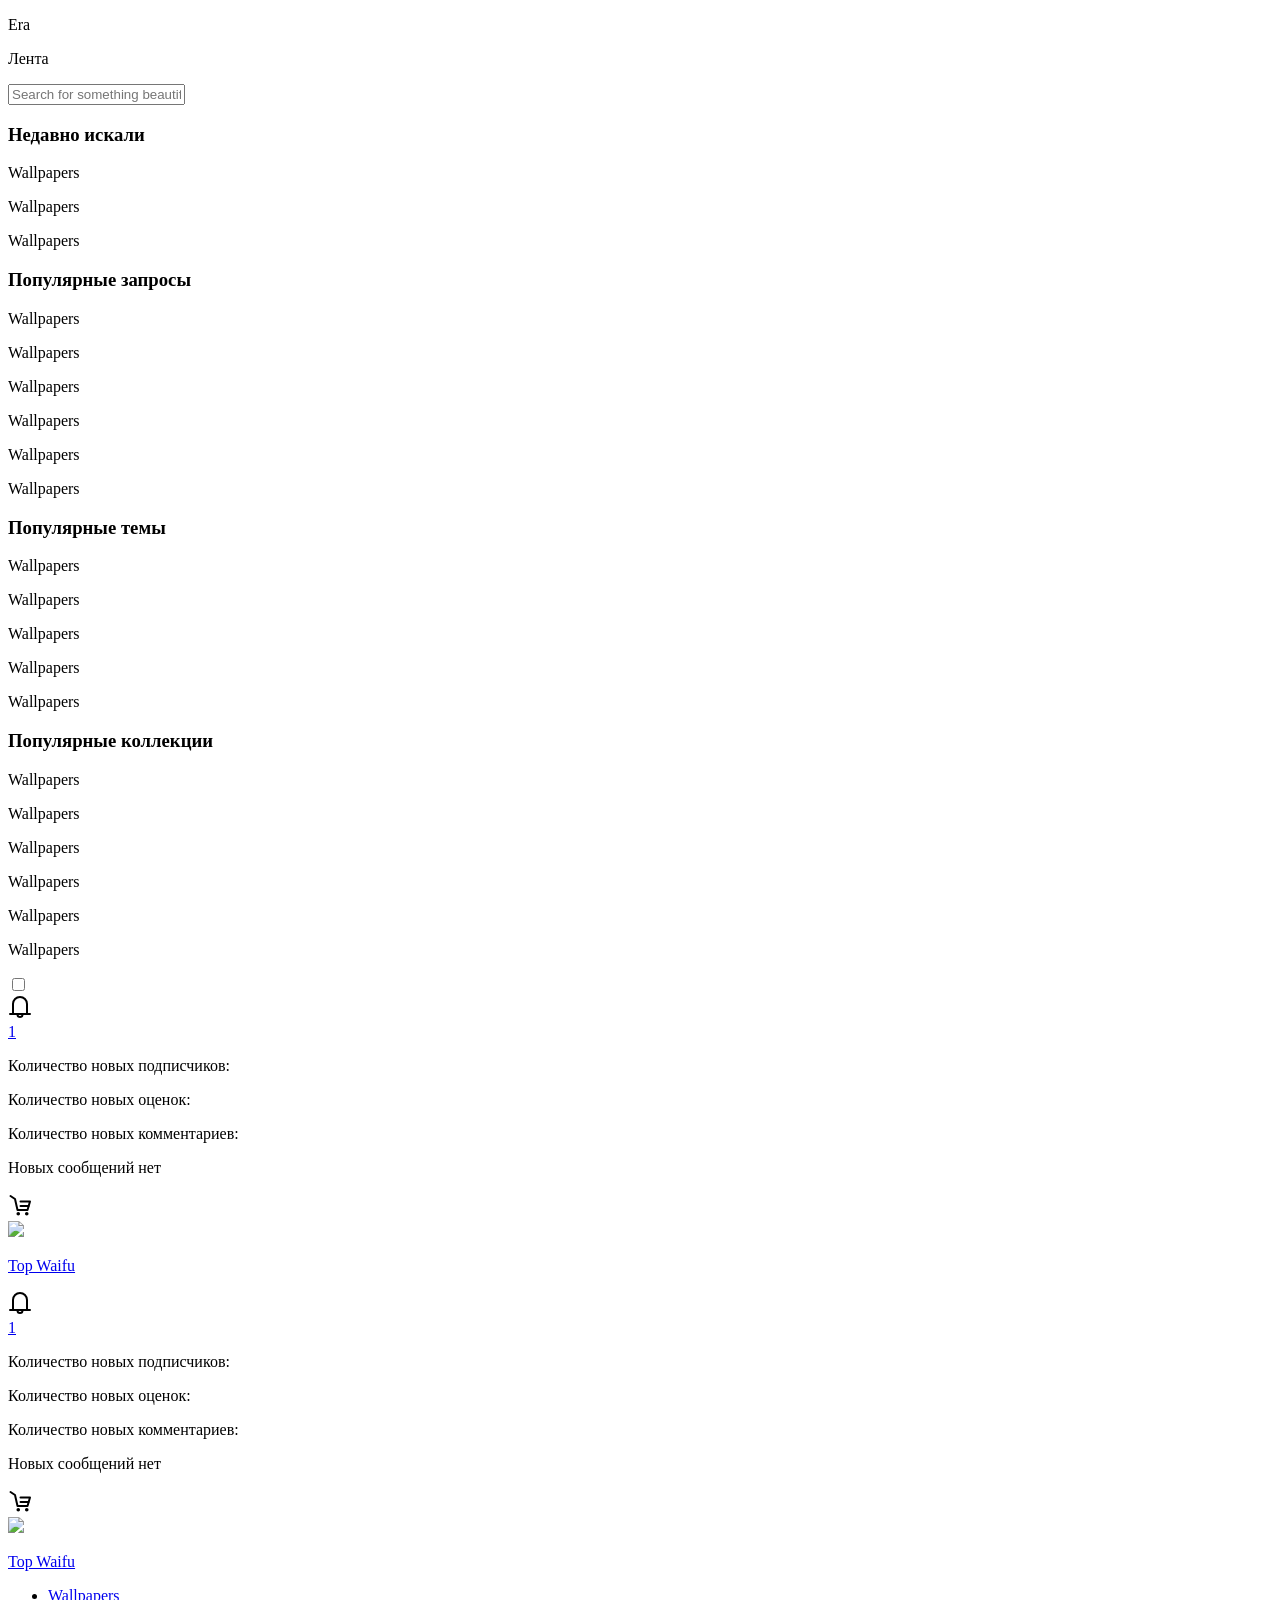
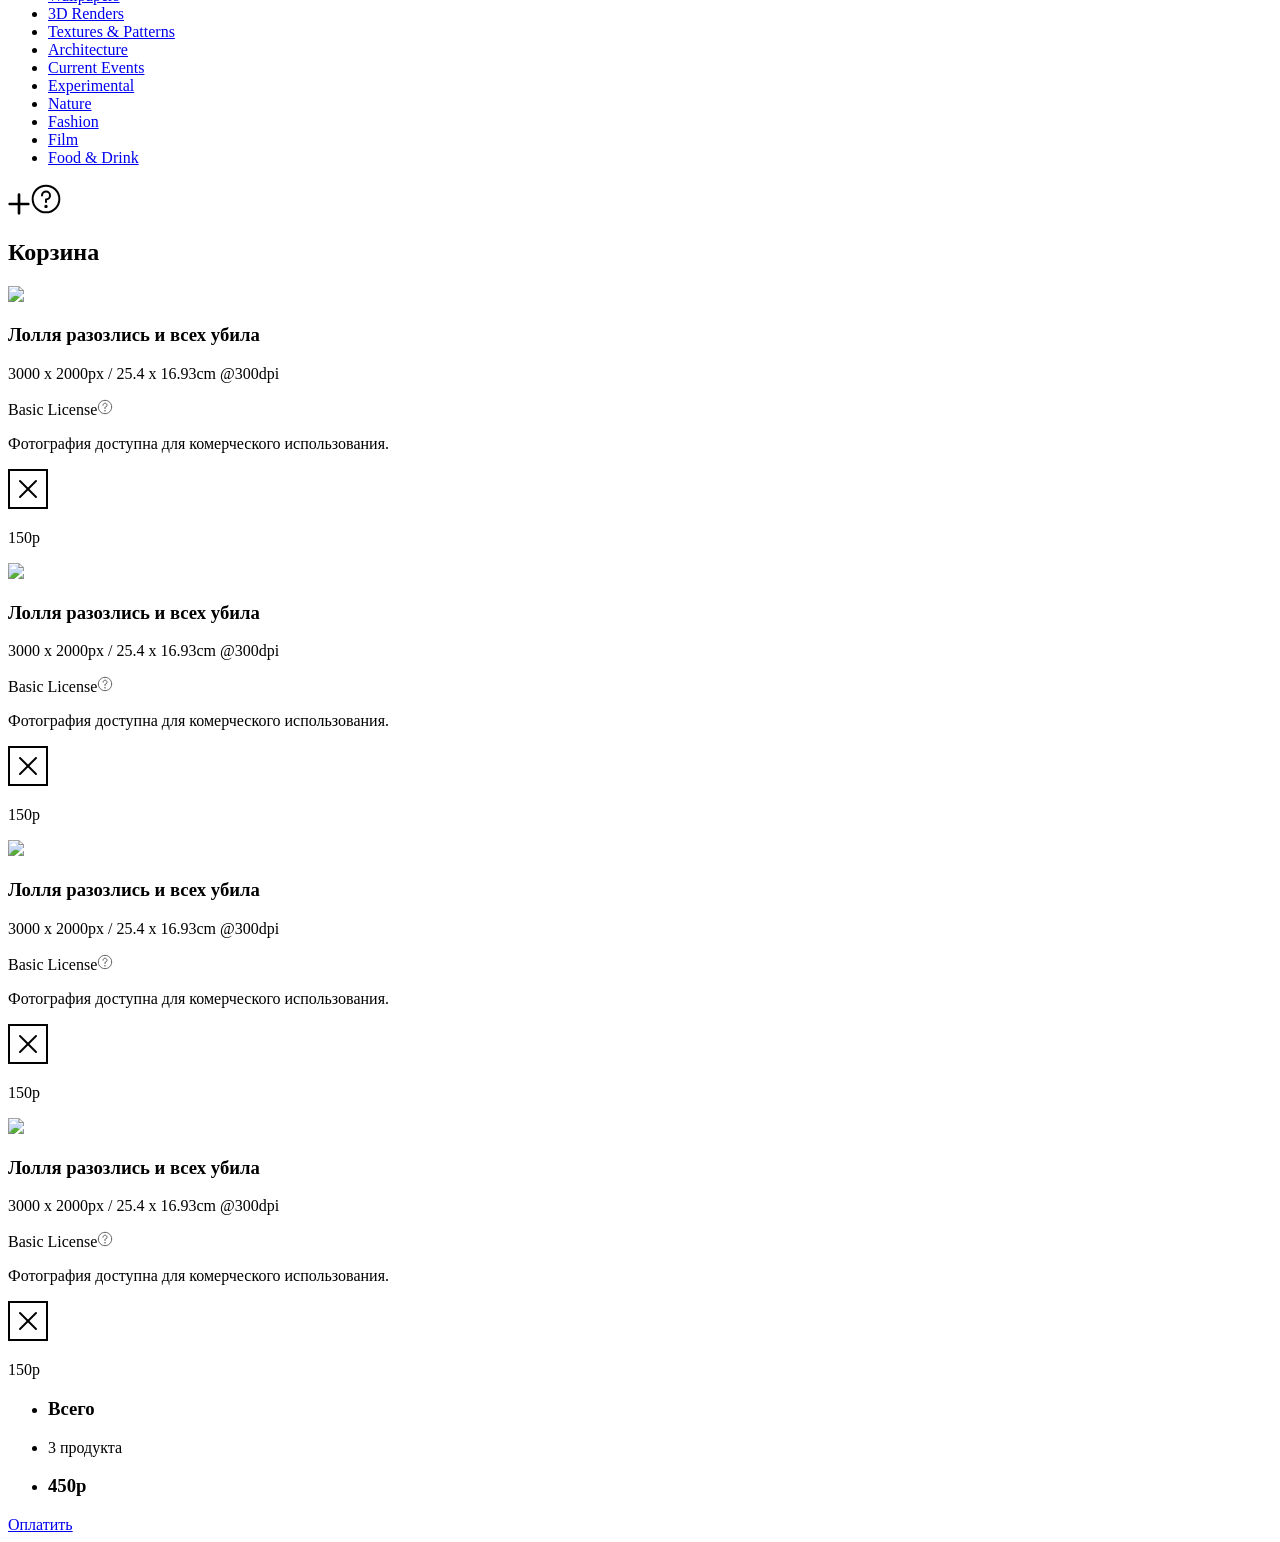
==== commit a8453c37: "upd" ====
--- a/app/views/pages/cart.html
+++ b/app/views/pages/cart.html
@@ -79,13 +79,16 @@
               </div>
             </div>
           </div>
-          <div class="menu__first-block__burger" id="burgerActivator">
-            <div class="menu__first-block__burger__button" id="burgerActiveButton"></div>
+          <div class="menu__first-block__burger">
+            <div class="menu__first-block__burger__button">
+              <input class="menu__first-block__burger__button__cheeckbox" id="burgerActivator" type="checkbox">
+              <div><span></span><span></span></div>
+            </div>
             <div class="menu__first-block__burger__block" id="burgerActive">
               <div class="menu__first-block__burger__block__icons">
                 <div class="menu__first-block__burger__block__icons__notification menu__first-block__notification" id="notification-activator-mini"><a href="#"><svg width="24" height="24" viewBox="0 0 24 24" fill="none" xmlns="http://www.w3.org/2000/svg"><path d="M24 0H0V24H24V0Z" fill="white" fill-opacity="0.01"/><path d="M2 19H22M5 19V9C5 5.134 8.134 2 12 2C15.866 2 19 5.134 19 9V19H5Z" stroke="black" stroke-width="2" stroke-linecap="round" stroke-linejoin="round"/><path d="M12 22C13.3807 22 14.5 20.8807 14.5 19.5V19H9.5V19.5C9.5 20.8807 10.6193 22 12 22Z" stroke="black" stroke-width="2" stroke-linecap="round" stroke-linejoin="round"/></svg>
                     <div class="notification-alert"><span>1</span></div></a>
-                  <div class="menu__first-block__notification__modal-mini">
+                  <div class="menu__first-block__notification__modal-mini" id="notification-modal-mini">
                     <p>Количество новых подписчиков:</p>
                     <p>Количество новых оценок:</p>
                     <p>Количество новых комментариев:</p>
@@ -98,9 +101,9 @@
                   <p>Top Waifu</p></a></div>
             </div>
           </div>
-          <div class="menu__first-block__notification" id="notification-activator"><a href="#"><svg width="24" height="24" viewBox="0 0 24 24" fill="none" xmlns="http://www.w3.org/2000/svg"><path d="M24 0H0V24H24V0Z" fill="white" fill-opacity="0.01"/><path d="M2 19H22M5 19V9C5 5.134 8.134 2 12 2C15.866 2 19 5.134 19 9V19H5Z" stroke="black" stroke-width="2" stroke-linecap="round" stroke-linejoin="round"/><path d="M12 22C13.3807 22 14.5 20.8807 14.5 19.5V19H9.5V19.5C9.5 20.8807 10.6193 22 12 22Z" stroke="black" stroke-width="2" stroke-linecap="round" stroke-linejoin="round"/></svg>
+          <div class="menu__first-block__notification"><a href="#" id="notification-activator"><svg width="24" height="24" viewBox="0 0 24 24" fill="none" xmlns="http://www.w3.org/2000/svg"><path d="M24 0H0V24H24V0Z" fill="white" fill-opacity="0.01"/><path d="M2 19H22M5 19V9C5 5.134 8.134 2 12 2C15.866 2 19 5.134 19 9V19H5Z" stroke="black" stroke-width="2" stroke-linecap="round" stroke-linejoin="round"/><path d="M12 22C13.3807 22 14.5 20.8807 14.5 19.5V19H9.5V19.5C9.5 20.8807 10.6193 22 12 22Z" stroke="black" stroke-width="2" stroke-linecap="round" stroke-linejoin="round"/></svg>
               <div class="notification-alert"><span>1</span></div></a>
-            <div class="menu__first-block__notification__modal">
+            <div class="menu__first-block__notification__modal" id="notification-activator-modal">
               <p>Количество новых подписчиков:</p>
               <p>Количество новых оценок:</p>
               <p>Количество новых комментариев:</p>
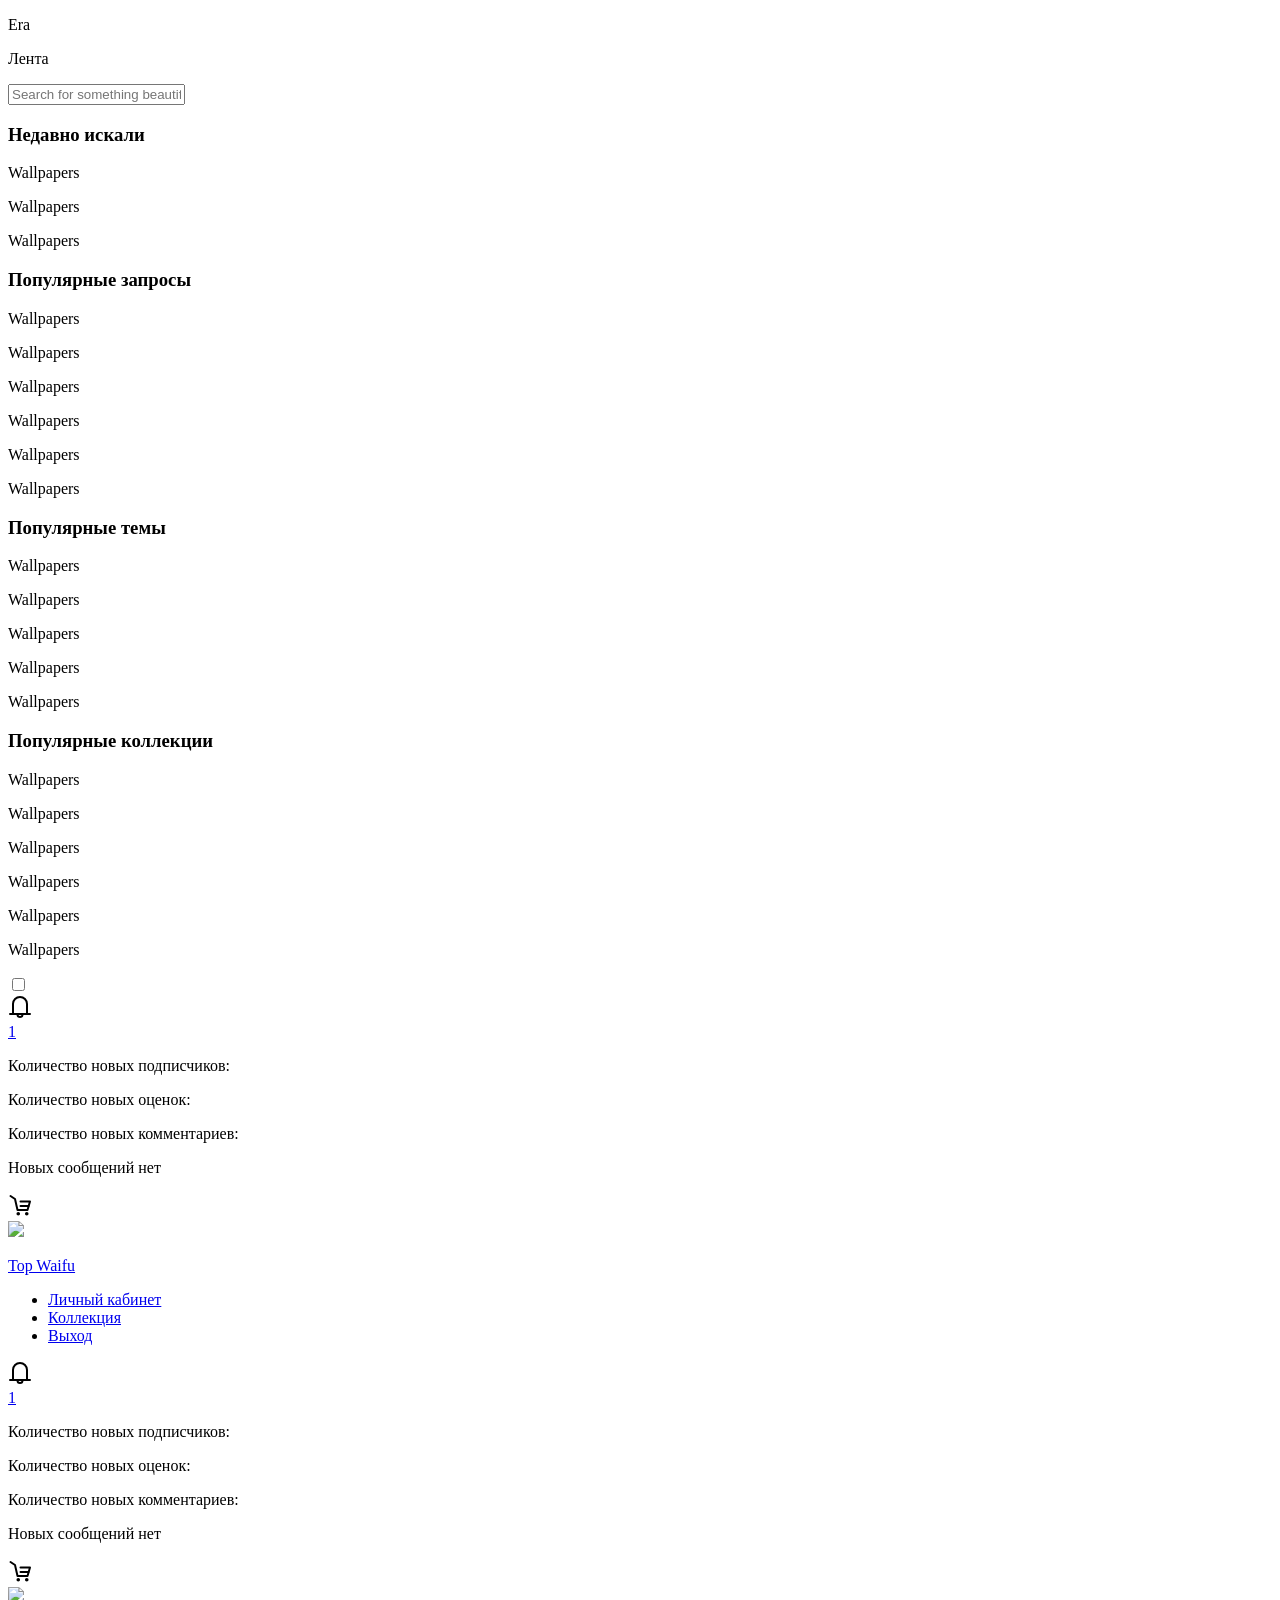
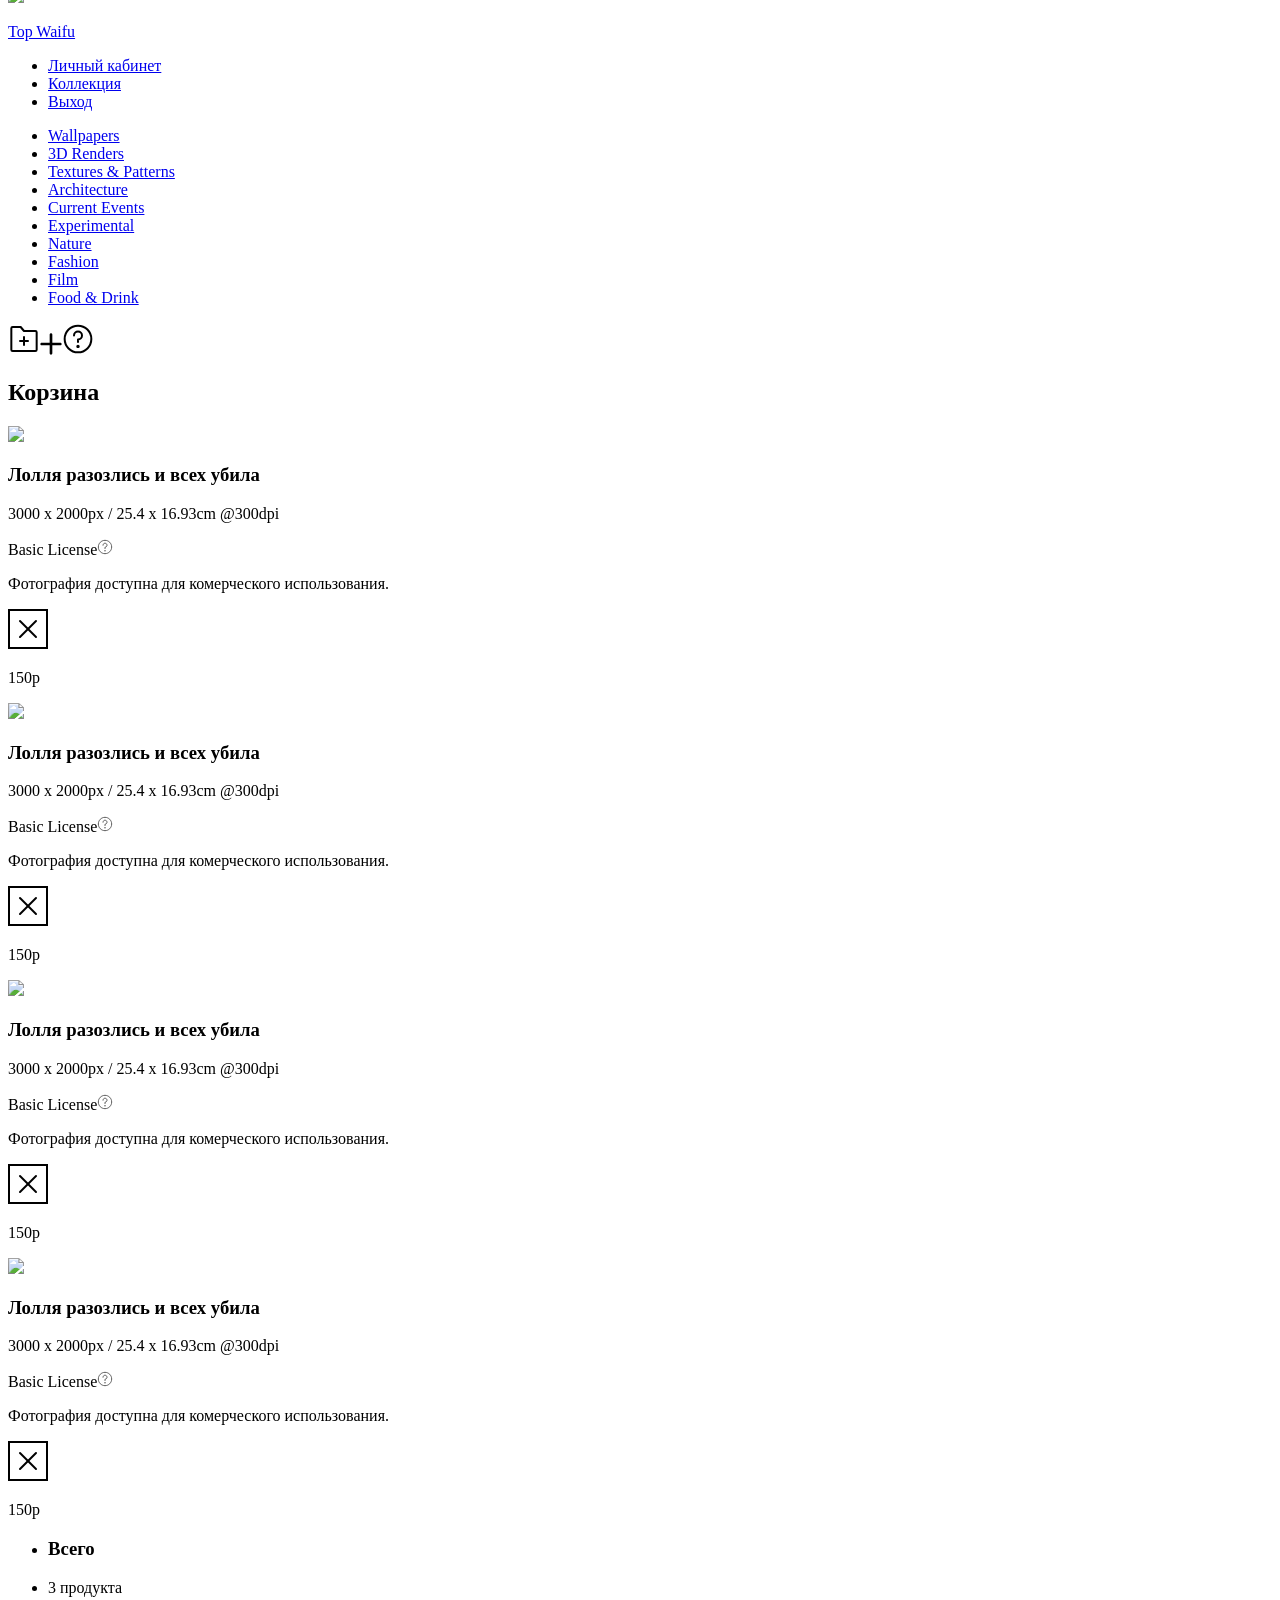
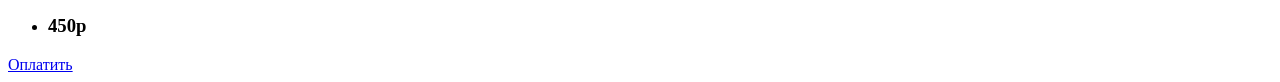
==== commit 4da7c89f: "upd" ====
--- a/app/views/pages/cart.html
+++ b/app/views/pages/cart.html
@@ -97,8 +97,16 @@
                 </div>
                 <div class="menu__first-block__burger__block__icons__cart menu__first-block__cart"><a href="#"><svg width="24" height="24" viewBox="0 0 24 24" fill="none" xmlns="http://www.w3.org/2000/svg"><path d="M10.25 22.5C11.2165 22.5 12 21.7165 12 20.75C12 19.7835 11.2165 19 10.25 19C9.2835 19 8.5 19.7835 8.5 20.75C8.5 21.7165 9.2835 22.5 10.25 22.5Z" fill="black"/><path d="M18.75 22.5C19.7165 22.5 20.5 21.7165 20.5 20.75C20.5 19.7835 19.7165 19 18.75 19C17.7835 19 17 19.7835 17 20.75C17 21.7165 17.7835 22.5 18.75 22.5Z" fill="black"/><path d="M2.5 3L7 6L9.5 17H19.5L22 8.5H12.5" stroke="black" stroke-width="2" stroke-linecap="round" stroke-linejoin="round"/><path d="M12.5 13H16.1364H20.5" stroke="black" stroke-width="2" stroke-linecap="round" stroke-linejoin="round"/></svg></a></div>
               </div>
-              <div class="menu__first-block__burger__block__user-profile menu__first-block__user-profile"><a href="#"><img src="assets/img/ProfileLogo.png"></a><a href="#">
-                  <p>Top Waifu</p></a></div>
+              <div class="menu__first-block__burger__block__user-profile menu__first-block__user-profile"><a href="#"><img src="assets/img/ProfileLogo.png"></a><a class="menu__first-block__burger__block__user-profile-mini" href="#">
+                  <p>Top Waifu</p></a>
+                <nav class="menu__first-block__user-profile__list">
+                  <ul>
+                    <li><a href="#">Личный кабинет</a></li>
+                    <li><a href="#">Коллекция</a></li>
+                    <li><a href="#">Выход</a></li>
+                  </ul>
+                </nav>
+              </div>
             </div>
           </div>
           <div class="menu__first-block__notification"><a href="#" id="notification-activator"><svg width="24" height="24" viewBox="0 0 24 24" fill="none" xmlns="http://www.w3.org/2000/svg"><path d="M24 0H0V24H24V0Z" fill="white" fill-opacity="0.01"/><path d="M2 19H22M5 19V9C5 5.134 8.134 2 12 2C15.866 2 19 5.134 19 9V19H5Z" stroke="black" stroke-width="2" stroke-linecap="round" stroke-linejoin="round"/><path d="M12 22C13.3807 22 14.5 20.8807 14.5 19.5V19H9.5V19.5C9.5 20.8807 10.6193 22 12 22Z" stroke="black" stroke-width="2" stroke-linecap="round" stroke-linejoin="round"/></svg>
@@ -111,8 +119,16 @@
             </div>
           </div>
           <div class="menu__first-block__cart"><a href="#"><svg width="24" height="24" viewBox="0 0 24 24" fill="none" xmlns="http://www.w3.org/2000/svg"><path d="M10.25 22.5C11.2165 22.5 12 21.7165 12 20.75C12 19.7835 11.2165 19 10.25 19C9.2835 19 8.5 19.7835 8.5 20.75C8.5 21.7165 9.2835 22.5 10.25 22.5Z" fill="black"/><path d="M18.75 22.5C19.7165 22.5 20.5 21.7165 20.5 20.75C20.5 19.7835 19.7165 19 18.75 19C17.7835 19 17 19.7835 17 20.75C17 21.7165 17.7835 22.5 18.75 22.5Z" fill="black"/><path d="M2.5 3L7 6L9.5 17H19.5L22 8.5H12.5" stroke="black" stroke-width="2" stroke-linecap="round" stroke-linejoin="round"/><path d="M12.5 13H16.1364H20.5" stroke="black" stroke-width="2" stroke-linecap="round" stroke-linejoin="round"/></svg></a></div>
-          <div class="menu__first-block__user-profile"><a href="#"><img src="assets/img/ProfileLogo.png"></a><a href="#">
-              <p>Top Waifu</p></a></div>
+          <div class="menu__first-block__user-profile"><a href="#"><img src="assets/img/ProfileLogo.png"></a><a class="menu__first-block__user-activator" href="#">
+              <p>Top Waifu</p></a>
+            <nav class="menu__first-block__user-profile__list">
+              <ul>
+                <li><a href="#">Личный кабинет</a></li>
+                <li><a href="#">Коллекция</a></li>
+                <li><a href="#">Выход</a></li>
+              </ul>
+            </nav>
+          </div>
         </div>
         <div class="menu__second-block container">
           <ul>
@@ -128,7 +144,7 @@
             <li><a href="#">Food & Drink</a></li>
           </ul>
         </div>
-        <div class="menu__third-block"><a href="#"><svg width="22" height="22" viewBox="0 0 22 22" fill="none" xmlns="http://www.w3.org/2000/svg"><path d="M10.9999 0.333374C10.2635 0.333374 9.66658 0.930334 9.66658 1.66671V9.66671H1.66659C0.930212 9.66671 0.333252 10.2636 0.333252 11C0.333252 11.7364 0.930212 12.3334 1.66659 12.3334H9.66658V20.3334C9.66658 21.0698 10.2635 21.6667 10.9999 21.6667C11.7363 21.6667 12.3333 21.0698 12.3333 20.3334V12.3334H20.3333C21.0697 12.3334 21.6666 11.7364 21.6666 11C21.6666 10.2636 21.0697 9.66671 20.3333 9.66671H12.3333V1.66671C12.3333 0.930334 11.7363 0.333374 10.9999 0.333374Z" fill="black"/></svg></a><a href="#"><svg width="32" height="32" viewBox="0 0 32 32" fill="none" xmlns="http://www.w3.org/2000/svg"><path d="M32 0H0V32H32V0Z" fill="white" fill-opacity="0.01"/><path d="M16.0001 29.3333C19.6819 29.3333 23.0153 27.8409 25.4281 25.428C27.841 23.0152 29.3334 19.6818 29.3334 16C29.3334 12.3181 27.841 8.98476 25.4281 6.57187C23.0153 4.15901 19.6819 2.66663 16.0001 2.66663C12.3182 2.66663 8.98488 4.15901 6.57199 6.57187C4.15913 8.98476 2.66675 12.3181 2.66675 16C2.66675 19.6818 4.15913 23.0152 6.57199 25.428C8.98488 27.8409 12.3182 29.3333 16.0001 29.3333Z" stroke="black" stroke-width="2" stroke-linejoin="round"/><path d="M16 19.0833V16.4166C18.2091 16.4166 20 14.6258 20 12.4166C20 10.2075 18.2091 8.41663 16 8.41663C13.7909 8.41663 12 10.2075 12 12.4166" stroke="black" stroke-width="2" stroke-linecap="round" stroke-linejoin="round"/><path fill-rule="evenodd" clip-rule="evenodd" d="M15.9999 25.0833C16.9204 25.0833 17.6666 24.3371 17.6666 23.4167C17.6666 22.4962 16.9204 21.75 15.9999 21.75C15.0795 21.75 14.3333 22.4962 14.3333 23.4167C14.3333 24.3371 15.0795 25.0833 15.9999 25.0833Z" fill="black"/></svg></a></div>
+        <div class="menu__third-block"><a class="create-collection-button" href="#"><svg width="32" height="32" viewBox="0 0 32 32" fill="none" xmlns="http://www.w3.org/2000/svg"><path d="M3.33325 5.33333C3.33325 4.59695 3.93021 4 4.66659 4H12.6666L15.9999 8H27.3333C28.0697 8 28.6666 8.59693 28.6666 9.33333V26.6667C28.6666 27.4031 28.0697 28 27.3333 28H4.66659C3.93021 28 3.33325 27.4031 3.33325 26.6667V5.33333Z" stroke="black" stroke-width="2" stroke-linejoin="round"/><path d="M12 18H20" stroke="black" stroke-width="2" stroke-linecap="round"/><path d="M16 14V22" stroke="black" stroke-width="2" stroke-linecap="round"/></svg></a><a class="add-photo-button" href="#"><svg width="22" height="22" viewBox="0 0 22 22" fill="none" xmlns="http://www.w3.org/2000/svg"><path d="M10.9999 0.333374C10.2635 0.333374 9.66658 0.930334 9.66658 1.66671V9.66671H1.66659C0.930212 9.66671 0.333252 10.2636 0.333252 11C0.333252 11.7364 0.930212 12.3334 1.66659 12.3334H9.66658V20.3334C9.66658 21.0698 10.2635 21.6667 10.9999 21.6667C11.7363 21.6667 12.3333 21.0698 12.3333 20.3334V12.3334H20.3333C21.0697 12.3334 21.6666 11.7364 21.6666 11C21.6666 10.2636 21.0697 9.66671 20.3333 9.66671H12.3333V1.66671C12.3333 0.930334 11.7363 0.333374 10.9999 0.333374Z" fill="black"/></svg></a><a href="#"><svg width="32" height="32" viewBox="0 0 32 32" fill="none" xmlns="http://www.w3.org/2000/svg"><path d="M32 0H0V32H32V0Z" fill="white" fill-opacity="0.01"/><path d="M16.0001 29.3333C19.6819 29.3333 23.0153 27.8409 25.4281 25.428C27.841 23.0152 29.3334 19.6818 29.3334 16C29.3334 12.3181 27.841 8.98476 25.4281 6.57187C23.0153 4.15901 19.6819 2.66663 16.0001 2.66663C12.3182 2.66663 8.98488 4.15901 6.57199 6.57187C4.15913 8.98476 2.66675 12.3181 2.66675 16C2.66675 19.6818 4.15913 23.0152 6.57199 25.428C8.98488 27.8409 12.3182 29.3333 16.0001 29.3333Z" stroke="black" stroke-width="2" stroke-linejoin="round"/><path d="M16 19.0833V16.4166C18.2091 16.4166 20 14.6258 20 12.4166C20 10.2075 18.2091 8.41663 16 8.41663C13.7909 8.41663 12 10.2075 12 12.4166" stroke="black" stroke-width="2" stroke-linecap="round" stroke-linejoin="round"/><path fill-rule="evenodd" clip-rule="evenodd" d="M15.9999 25.0833C16.9204 25.0833 17.6666 24.3371 17.6666 23.4167C17.6666 22.4962 16.9204 21.75 15.9999 21.75C15.0795 21.75 14.3333 22.4962 14.3333 23.4167C14.3333 24.3371 15.0795 25.0833 15.9999 25.0833Z" fill="black"/></svg></a></div>
       </div>
       <div class="container">
         <div class="cart">
